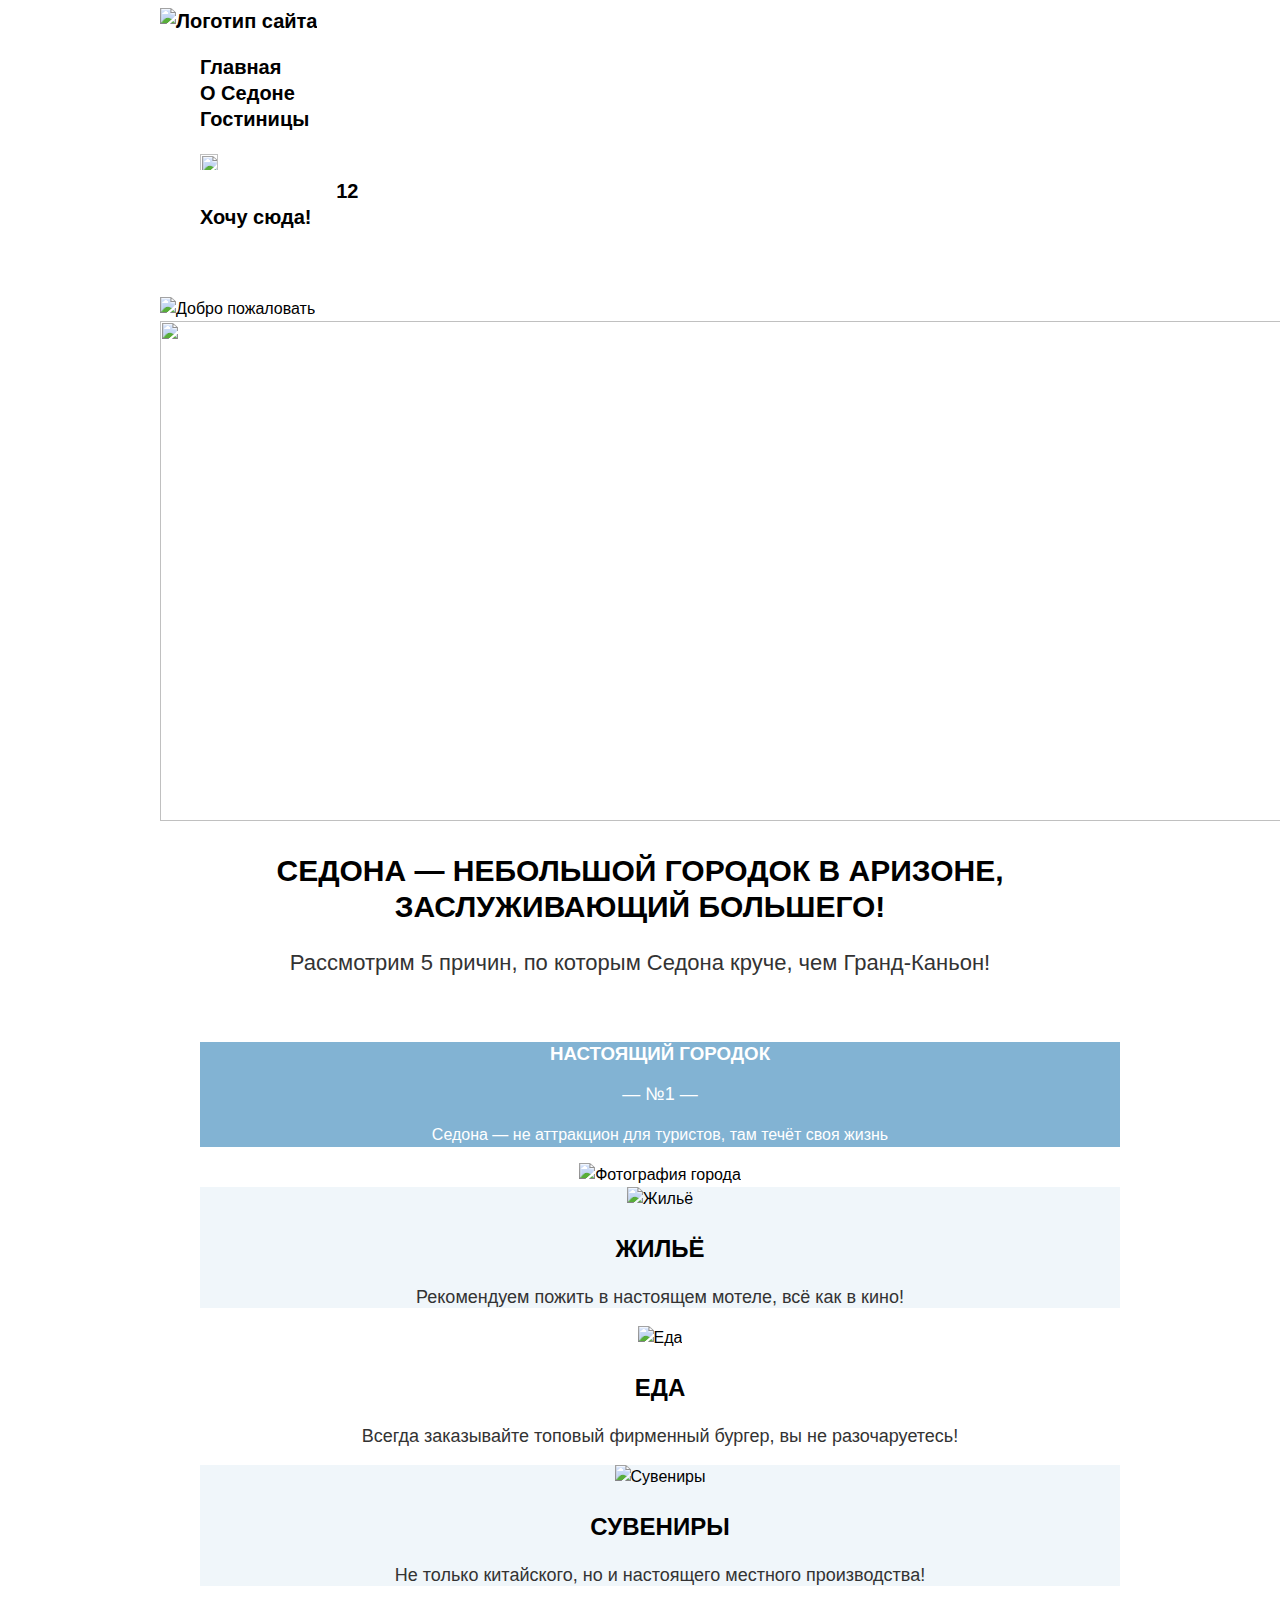
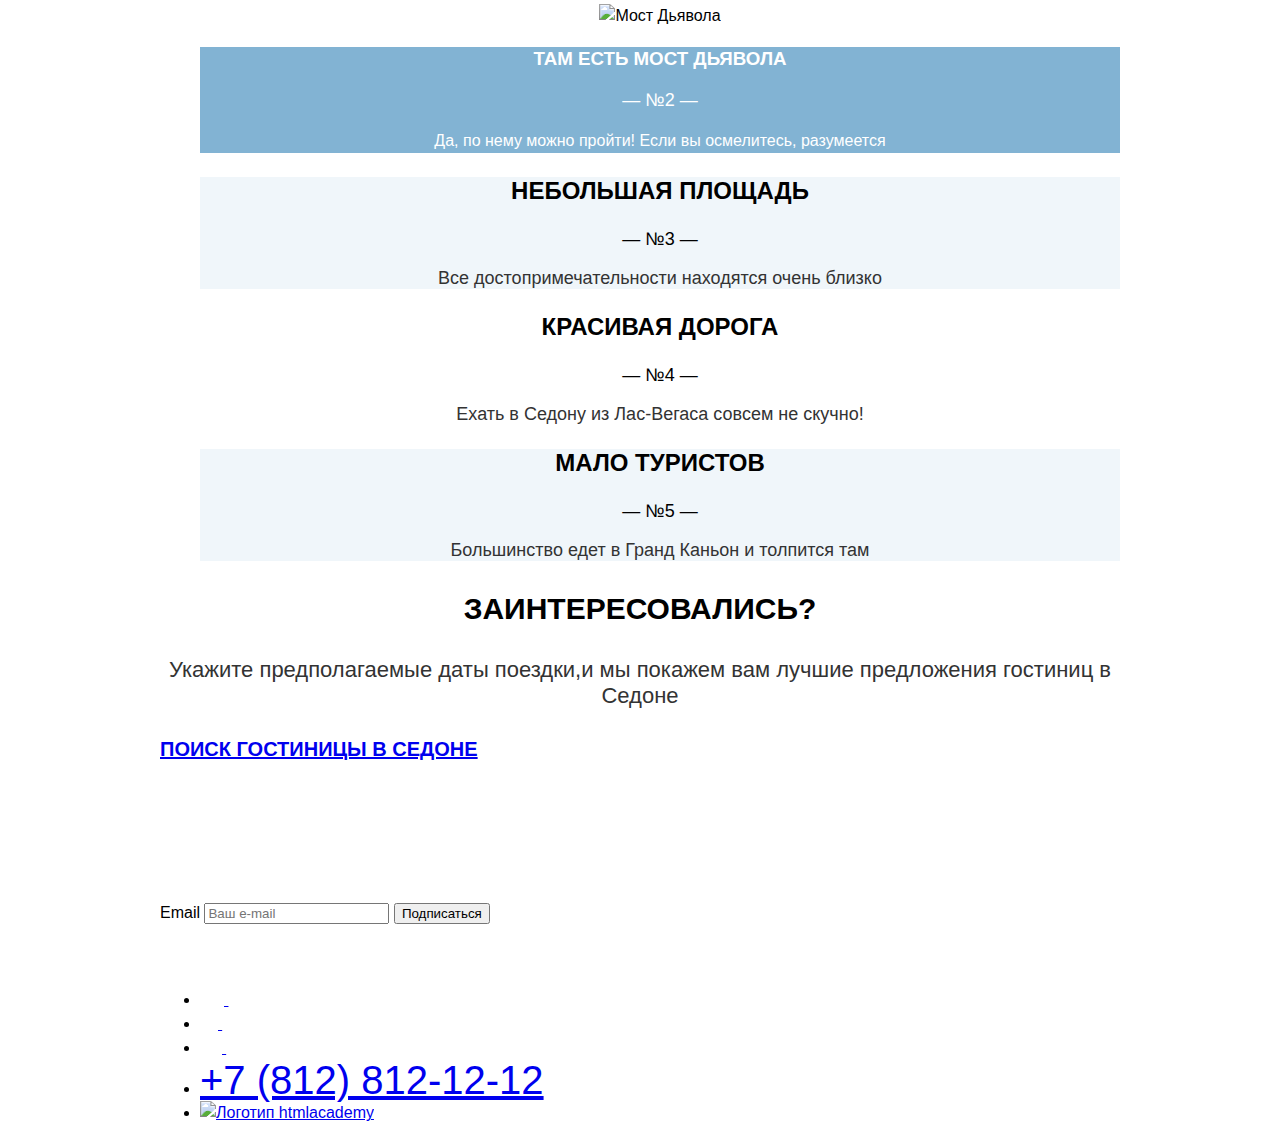
==== index.html @ 9f007ae6 "Добавляет фавикон, убирает стили у li" ====
<!DOCTYPE html>
<html lang="ru">

<head>
  <meta charset="utf-8">
  <title>Седона</title>
  <link rel="stylesheet" href="styles/style.css">
  <link rel="icon" href="/images/favicon.svg">
</head>

<body>
  <div class="container">
    <header class="page-header">
      <img class="main-logo" src="images/index/images-header/logo.svg" width="139" height="70" alt="Логотип сайта">
      <nav class="navigation">
        <ul class="navigation-list">
          <li class="navigation-items"><a class="navigation-link navigation-link-current" href="index.html">Главная</a>
          </li>
          <li class="navigation-items"><a class="navigation-link" href="about.html">О Седоне</a></li>
          <li class="navigation-items"><a class="navigation-link" href="catalog.html">Гостиницы</a></li>
        </ul>
        <ul class="navigation-list">
          <li class="navigation-items">
            <a class="navigation-link" href="#">
              <img src="images/index/images-header/search.svg" width="18" height="18">
              <span class="visually-hidden">Поиск</span>
            </a>
          </li>
          <li class="navigation-items">
            <a class="navigation-link" href="#">
              <img src="images/index/images-header/favorite.svg" width="18" height="17">
              <span class="visually-hidden">Избранное</span>
              <span class="navigation-likes">12</span>
            </a>
          </li>
          <li class="navigation-items">
            <a class="navigation-link link-style" href="#">Хочу сюда!</a>
          </li>
        </ul>
      </nav>
    </header>
    <main class="main-index">
      <div class="main-back">
        <h1 class="visually-hidden">WELCOME TO SEDONA</h1>
        <img src="images/index/images-title/tittle-welcome.svg" width="458" height="352" alt="Добро пожаловать">
        <img class="divider" src="images/index/images-main/divider.svg" width="1200" height="500">
      </div>
      <section class="advantages">
        <div class="description">
          <h2 class="description-title">Седона — небольшой городок в Аризоне, заслуживающий большего!</h2>
          <p class="five-causes">Рассмотрим 5 причин, по которым Седона круче, чем Гранд-Каньон!</p>
        </div>
        <h2 class="visually-hidden">Преимущества</h2>
        <ul class="advantages-main-list">
          <li class="advantages-item">
            <div class="advantages-group">
              <h3 class="advantages-title-white">Настоящий городок</h3>
              <p class="advantages-number">— №1 —</p>
              <p class="advantages-description-white">Седона — не аттракцион для туристов, там течёт своя жизнь</p>
            </div>
          </li>
          <li class="advantages-item">
            <img class="advantages-image" src="images/index/images-main/city.jpg" width="800" height="384"
              alt="Фотография города">
          </li>
          <li class="advantages-item advantages-bgcolor">
            <img class="advantages-icon" src="images/index/images-main/house.svg" width="75" height="72" alt="Жильё">
            <h3 class="advantages-title">Жильё</h3>
            <p class="advantages-description">Рекомендуем пожить в настоящем мотеле, всё как в кино!</p>
          </li>
          <li class="advantages-item">
            <img class="advantages-icon" src="images/index/images-main/food.svg" width="74" height="70" alt="Еда">
            <h3 class="advantages-title">Еда</h3>
            <p class="advantages-description">Всегда заказывайте топовый фирменный бургер, вы не разочаруетесь!</p>
          </li>
          <li class="advantages-item advantages-bgcolor">
            <img class="advantages-icon" src="images/index/images-main/souvenir.svg" width="64" height="76"
              alt="Сувениры">
            <h3 class="advantages-title">Сувениры</h3>
            <p class="advantages-description">Не только китайского, но и настоящего местного производства!</p>
          </li>
          <li class="advantages-item">
            <img class="advantages-image" src="images/index/images-main/bridge.jpg" width="800" height="384"
              alt="Мост Дьявола">
            <div class="advantages-group">
              <h3 class="advantages-title-white">Там есть мост Дьявола</h3>
              <p class="advantages-number">— №2 —</p>
              <p class="advantages-description-white">Да, по нему можно пройти! Если вы осмелитесь, разумеется</p>
            </div>
          </li>
          <li class="advantages-item advantages-bgcolor">
            <h3 class="advantages-title">Небольшая площадь</h3>
            <p class="advantages-number">— №3 —</p>
            <p class="advantages-description">Все достопримечательности находятся очень близко</p>
          </li>
          <li class="advantages-item">
            <h3 class="advantages-title">Красивая дорога</h3>
            <p class="advantages-number">— №4 —</p>
            <p class="advantages-description">Ехать в Седону из Лас-Вегаса совсем не скучно!</p>
          </li>
          <li class="advantages-item advantages-bgcolor">
            <h3 class="advantages-title">Мало туристов</h3>
            <p class="advantages-number">— №5 —</p>
            <p class="advantages-description">Большинство едет в Гранд Каньон и толпится там</p>
          </li>
        </ul>
      </section>
      <section class="interest">
        <h3 class="interest-title">Заинтересовались?</h3>
        <p class="interest-description">Укажите предполагаемые даты поездки,и мы покажем вам лучшие предложения гостиниц
          в Седоне</p>
        <a class="interest-link" href="catalog.html">Поиск гостиницы в Седоне</a>
      </section>
      <section class="subscribe-main">
        <h2 class="subscribe-title">Подпишитесь на рассылку</h2>
        <p class="subscribe-description">Только полезная информация и никакого спама, честное бойскаутское!</p>
        <form class="newslatter-form" action="https://echo.htmlacademy.ru/" method="post">
          <label for="newsletter-email">Email</label>
          <input class="field" type="email" placeholder="Ваш e-mail" name="newsletter-email" id="newsletter-email"
            required>
          <button class="button newsletter-button" type="submit">Подписаться</button>
        </form>
      </section>
    </main>
    <footer class="page-footer">
      <section class="footer-social">
        <h2 class="page-footer-title visually-hidden">Присоединяйтесь</h2>
        <ul class="footer-social-list">
          <li class="footer-social-item">
            <a class="button" href="https://vk.com/htmlacademy">
              <img src="images/footer/vkontakte.svg" width="24" height="14" alt="">
              <span class="visually-hidden">Vkontakte</span>
            </a>
          </li>
          <li class="footer-social-item">
            <a class="button" href="https://t.me/htmlacademy">
              <img src="images/footer/telegram.svg" width="18" height="15" alt="">
              <span class="visually-hidden">Telegram</span>
            </a>
          </li>
          <li class="footer-social-item">
            <a class="button" href="https://www.youtube.com/user/htmlacademyru">
              <img src="images/footer/youtube.svg" width="22" height="17" alt="">
              <span class="visually-hidden">YouTube</span>
            </a>
          </li>
          <li class="footer-social-item">
            <a class="button footer-phone" href="tel:78128121212">+7 (812) 812-12-12</a>
          </li>
          <li class="footer-social-item">
            <a href="https://htmlacademy.ru/"><img class="footer-logo" src="images/footer/htmlacademy.svg"
                alt="Логотип htmlacademy"></a>
          </li>
        </ul>
      </section>
    </footer>
  </div>
</body>

</html>
---- styles/style.css ----
@font-face {
    font-family: "PT Sans";
    src: url("../fonts/ptsans-400.woff2") format("woff2");
    font-weight: 400;
    font-style: normal;
    font-display: swap;
}

@font-face {
    font-family: "PT Sans";
    src: url("../fonts/ptsans-700.woff2") format("woff2");
    font-weight: 700;
    font-style: normal;
    font-display: swap;
}
body {
    font-family: "PT Sans", sans-serif;
    font-size: 16px;
    line-height: 24px;
    color: #000000;
    background-color: #ffffff;
}

.container {
    margin: 0 auto;
    width: 960px;
}

.visually-hidden {
    visibility: hidden
}

.navigation-items, .advantages-item{
    list-style-type: none;
}
.page-header {
    font-weight: 700;
    font-size: 20px;
    line-height: 26px;
    color: #000000;
    background-color: #ffffff;
}

.page-header a {
    color: #000000;
    background-color: #ffffff;
    text-decoration: none;
}

.main-back {
    background-image: url('../images/index/images-title/tittle-background.jpg');
    background-size: 100% auto;
    background-repeat: no-repeat;
}

.description {
    text-align: center;
}

.description-title {
    font-weight: 700;
    font-size: 30px;
    line-height: 36px;
    text-transform: uppercase;
}

.five-causes {
    font-size: 22px;
    line-height: 26px;
    color: #333333;
}

.advantages-main-list {
    text-align: center;
}

.advantages-group {
    color: #ffffff;
    background: #82B3D3;
}

.advantages-title-white {
    text-transform: uppercase;
}

.advantages-title {
    text-transform: uppercase;
    color: #000000;
    font-size: 24px;
    line-height: 28px;
}

.advantages-number {
    font-size: 18px;
    line-height: 21px;
}

.advantages-description {
    font-size: 18px;
    line-height: 21px;
    color: #333333;
}

.advantages-bgcolor {
    background: rgba(131, 179, 211, 0.12);
}

.interest-title {
    font-weight: 700;
    font-size: 30px;
    line-height: 36px;
    text-transform: uppercase;
    color: #000000;
    text-align: center;
}

.interest-description {
    font-size: 22px;
    line-height: 26px;
    text-align: center;
    color: #333333;
}

.interest-link {
    font-weight: 700;
    font-size: 20px;
    line-height: 36px;
    text-transform: uppercase;
    text-align: center;
}

.subscribe-main {
    background-image: url(../images/index/images-main/canyon-blur.jpg);
    background-size: 100% auto;
    background-repeat: no-repeat;
}

.subscribe-title {
    font-weight: 700;
    font-size: 30px;
    line-height: 36px;
    text-transform: uppercase;
    color:#ffffff
}

.subscribe-description {
    font-size: 22px;
    line-height: 26px;
    text-align: center;
    color: #ffffff;
}

.footer-phone {
    font-size: 40px;
    line-height: 40px;
    text-transform: uppercase;
    text-align: center;
}

/*Каталог*/

.inner-header-title {
    font-weight: 700;
    font-size: 60px;
    line-height: 78px;
    color: #333333; /*будет заменен на белый после добавления bg-img*/
}

.breadcrumbs-link {
    font-size: 16px;
    line-height: 21px;
    color: #333333; /*будет заменен на белый после добавления bg-img*/
}

.catalog-filter-title {
    font-weight: 700;
    font-size: 20px;
    line-height: 26px;
    text-transform: capitalize;
    color: #333333; /*будет заменен на белый после добавления bg-img*/
}

.catalog-filter-item {
    font-size: 18px;
    line-height: 21px;
    color: #333333; /*будет заменен на белый после добавления bg-img*/
}

.found-hotels-list, .found-resultat {
    font-weight: 700;
    text-transform: uppercase;
    font-size: 30px;
    line-height: 36px;
}

.resultat-sorting {
    font-size: 18px;
    line-height: 21px;
    color: #333333;
}

.hotel-card-link {
    color: #000000;
    text-decoration: none;
}

.hotel-card-title {
    font-weight: 700;
    font-size: 24px;
    line-height: 28px;
}

.hotel-card-description {
    font-size: 18px;
    line-height: 21px;
    color: #333333;
}

.hotel-card-price {
    font-size: 18px;
    line-height: 21px;
    color: #333333;
}

.hotel-card-button {
    font-weight: 700;
    font-size: 16px;
    line-height: 20px;
    text-transform: uppercase;
    color: #333333; /*будет заменен на белый после добавления bg-img для кнопки*/
    text-decoration: none;
}

.hotel-rating {
    font-size: 16px;
    line-height: 20px;
    text-transform: uppercase;
    color: #333333;
}

.pagination-link {
    font-weight: 700;
    font-size: 20px;
    line-height: 36px;
    color: #333333;
}

.hotel-on-page-title {
    font-size: 18px;
    line-height: 21px;
    color: #333333;
}

.hotel-on-page {
    font-size: 18px;
    line-height: 21px;
    color: #333333;
}
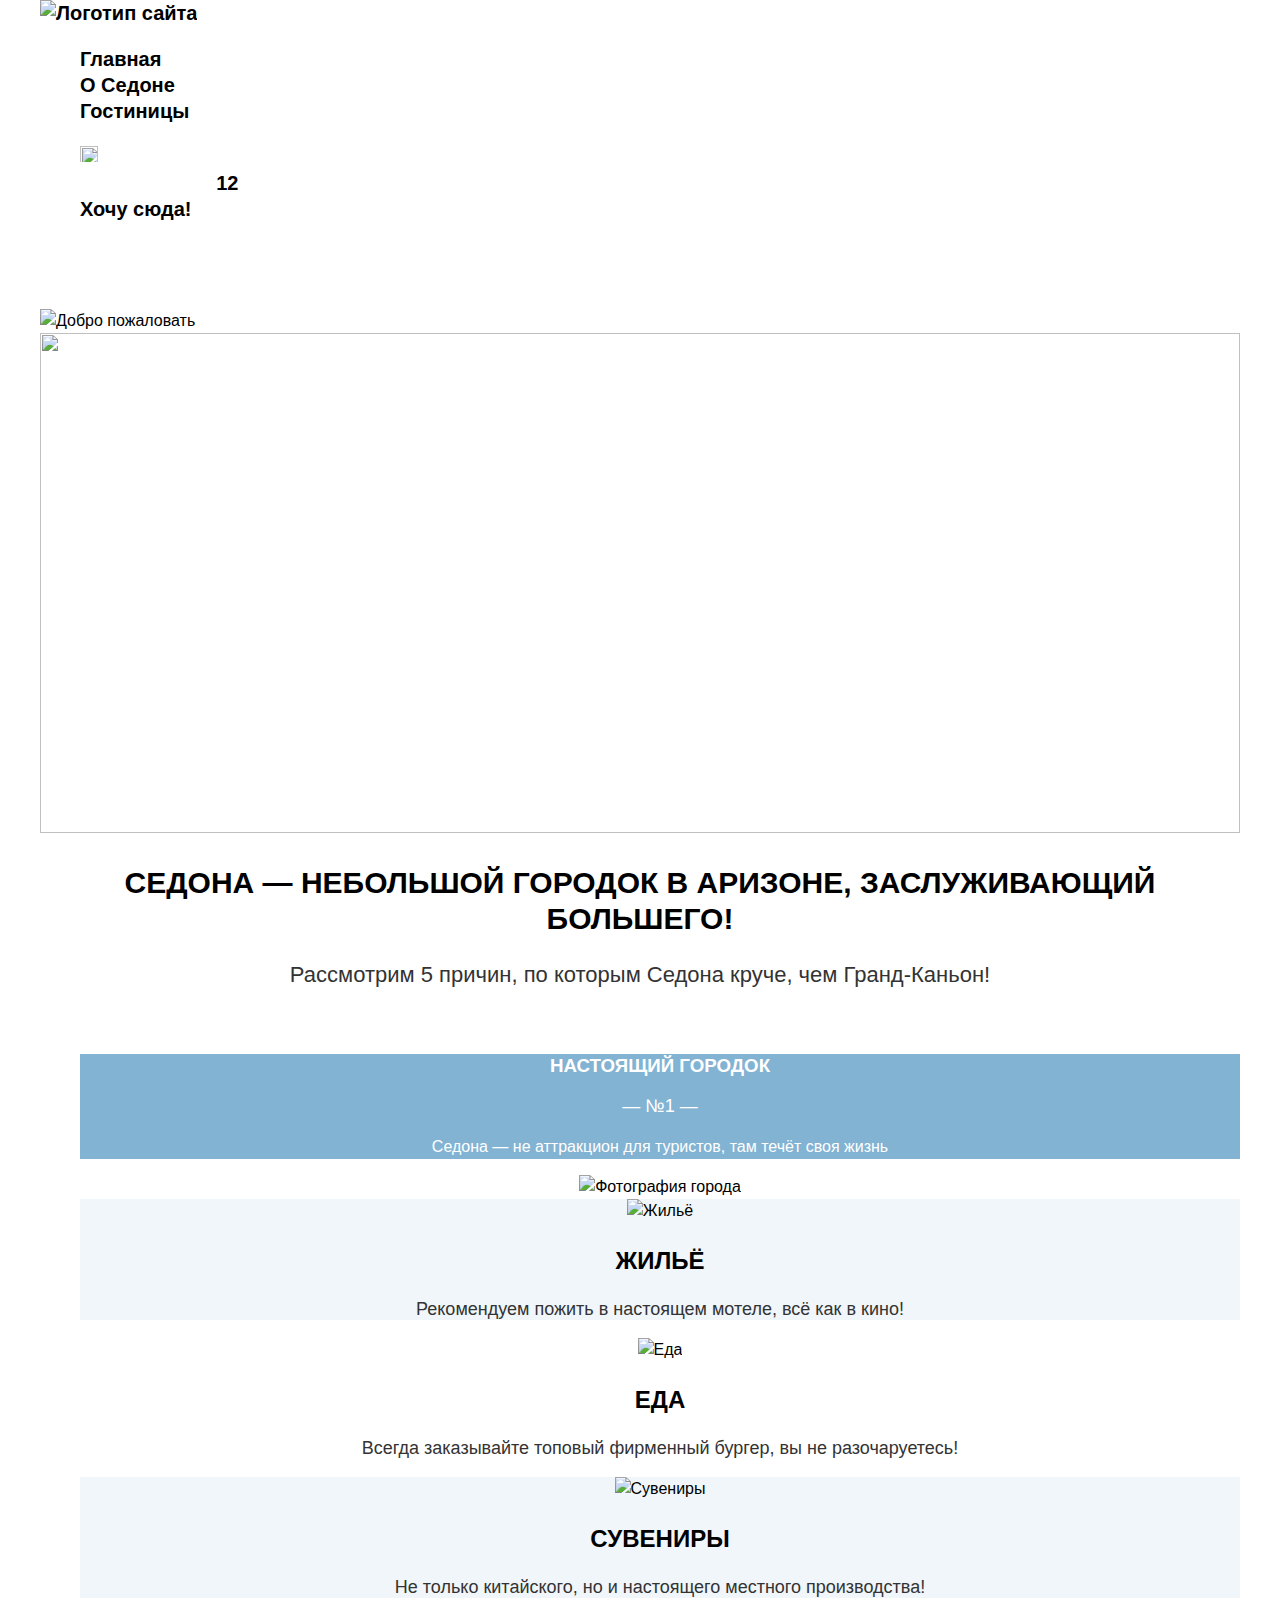
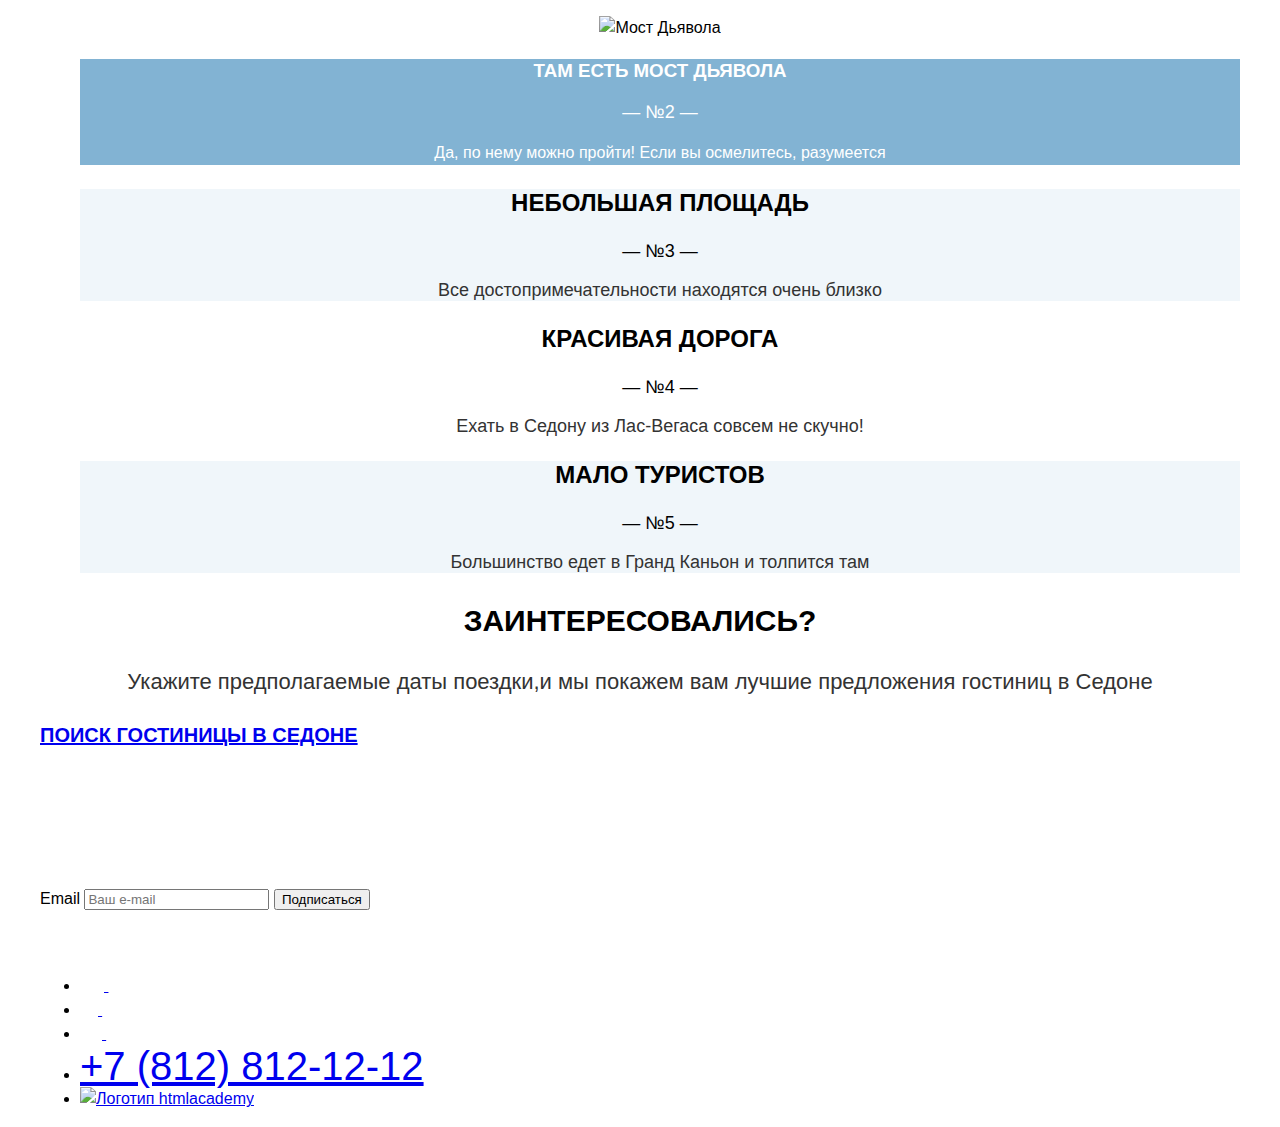
==== commit 78476092: "Добавляет display: flex для контейнера, добавляет json и минимальные флексы" ====
--- a/index.html
+++ b/index.html
@@ -39,7 +39,7 @@
         </ul>
       </nav>
     </header>
-    <main class="main-index">
+    <main class="main-index main-container">
       <div class="main-back">
         <h1 class="visually-hidden">WELCOME TO SEDONA</h1>
         <img src="images/index/images-title/tittle-welcome.svg" width="458" height="352" alt="Добро пожаловать">
@@ -157,4 +157,4 @@
   </div>
 </body>
 
-</html>+</html>
--- a/styles/style.css
+++ b/styles/style.css
@@ -1,258 +1,280 @@
 @font-face {
-    font-family: "PT Sans";
-    src: url("../fonts/ptsans-400.woff2") format("woff2");
-    font-weight: 400;
-    font-style: normal;
-    font-display: swap;
+  font-family: "PT Sans";
+  src: url("../fonts/ptsans-400.woff2") format("woff2");
+  font-weight: 400;
+  font-style: normal;
+  font-display: swap;
 }
 
 @font-face {
-    font-family: "PT Sans";
-    src: url("../fonts/ptsans-700.woff2") format("woff2");
-    font-weight: 700;
-    font-style: normal;
-    font-display: swap;
-}
+  font-family: "PT Sans";
+  src: url("../fonts/ptsans-700.woff2") format("woff2");
+  font-weight: 700;
+  font-style: normal;
+  font-display: swap;
+}
+
+html {
+  height: 100%;
+}
+
 body {
-    font-family: "PT Sans", sans-serif;
-    font-size: 16px;
-    line-height: 24px;
-    color: #000000;
-    background-color: #ffffff;
+  margin: 0;
+  min-height: 100%;
+  font-family: "PT Sans", sans-serif;
+  font-size: 16px;
+  line-height: 24px;
+  color: #000000;
+  background-color: #ffffff;
 }
 
 .container {
-    margin: 0 auto;
-    width: 960px;
+  margin: 0 auto;
+  width: 1200px;
+  display: flex;
+  flex-direction: column;
+  flex-grow: 1;
+}
+
+.main-container {
+  flex-grow: 1;
 }
 
 .visually-hidden {
-    visibility: hidden
-}
-
-.navigation-items, .advantages-item{
-    list-style-type: none;
-}
+  visibility: hidden
+}
+
+.navigation-items,
+.advantages-item {
+  list-style-type: none;
+}
+
 .page-header {
-    font-weight: 700;
-    font-size: 20px;
-    line-height: 26px;
-    color: #000000;
-    background-color: #ffffff;
+  font-weight: 700;
+  font-size: 20px;
+  line-height: 26px;
+  color: #000000;
+  background-color: #ffffff;
 }
 
 .page-header a {
-    color: #000000;
-    background-color: #ffffff;
-    text-decoration: none;
+  color: #000000;
+  background-color: #ffffff;
+  text-decoration: none;
 }
 
 .main-back {
-    background-image: url('../images/index/images-title/tittle-background.jpg');
-    background-size: 100% auto;
-    background-repeat: no-repeat;
+  background-image: url('../images/index/images-title/tittle-background.jpg');
+  background-size: 100% auto;
+  background-repeat: no-repeat;
 }
 
 .description {
-    text-align: center;
+  text-align: center;
 }
 
 .description-title {
-    font-weight: 700;
-    font-size: 30px;
-    line-height: 36px;
-    text-transform: uppercase;
+  font-weight: 700;
+  font-size: 30px;
+  line-height: 36px;
+  text-transform: uppercase;
 }
 
 .five-causes {
-    font-size: 22px;
-    line-height: 26px;
-    color: #333333;
+  font-size: 22px;
+  line-height: 26px;
+  color: #333333;
 }
 
 .advantages-main-list {
-    text-align: center;
+  text-align: center;
 }
 
 .advantages-group {
-    color: #ffffff;
-    background: #82B3D3;
+  color: #ffffff;
+  background: #82B3D3;
 }
 
 .advantages-title-white {
-    text-transform: uppercase;
+  text-transform: uppercase;
 }
 
 .advantages-title {
-    text-transform: uppercase;
-    color: #000000;
-    font-size: 24px;
-    line-height: 28px;
+  text-transform: uppercase;
+  color: #000000;
+  font-size: 24px;
+  line-height: 28px;
 }
 
 .advantages-number {
-    font-size: 18px;
-    line-height: 21px;
+  font-size: 18px;
+  line-height: 21px;
 }
 
 .advantages-description {
-    font-size: 18px;
-    line-height: 21px;
-    color: #333333;
+  font-size: 18px;
+  line-height: 21px;
+  color: #333333;
 }
 
 .advantages-bgcolor {
-    background: rgba(131, 179, 211, 0.12);
+  background: rgba(131, 179, 211, 0.12);
 }
 
 .interest-title {
-    font-weight: 700;
-    font-size: 30px;
-    line-height: 36px;
-    text-transform: uppercase;
-    color: #000000;
-    text-align: center;
+  font-weight: 700;
+  font-size: 30px;
+  line-height: 36px;
+  text-transform: uppercase;
+  color: #000000;
+  text-align: center;
 }
 
 .interest-description {
-    font-size: 22px;
-    line-height: 26px;
-    text-align: center;
-    color: #333333;
+  font-size: 22px;
+  line-height: 26px;
+  text-align: center;
+  color: #333333;
 }
 
 .interest-link {
-    font-weight: 700;
-    font-size: 20px;
-    line-height: 36px;
-    text-transform: uppercase;
-    text-align: center;
+  font-weight: 700;
+  font-size: 20px;
+  line-height: 36px;
+  text-transform: uppercase;
+  text-align: center;
 }
 
 .subscribe-main {
-    background-image: url(../images/index/images-main/canyon-blur.jpg);
-    background-size: 100% auto;
-    background-repeat: no-repeat;
+  background-image: url(../images/index/images-main/canyon-blur.jpg);
+  background-size: 100% auto;
+  background-repeat: no-repeat;
 }
 
 .subscribe-title {
-    font-weight: 700;
-    font-size: 30px;
-    line-height: 36px;
-    text-transform: uppercase;
-    color:#ffffff
+  font-weight: 700;
+  font-size: 30px;
+  line-height: 36px;
+  text-transform: uppercase;
+  color: #ffffff
 }
 
 .subscribe-description {
-    font-size: 22px;
-    line-height: 26px;
-    text-align: center;
-    color: #ffffff;
+  font-size: 22px;
+  line-height: 26px;
+  text-align: center;
+  color: #ffffff;
 }
 
 .footer-phone {
-    font-size: 40px;
-    line-height: 40px;
-    text-transform: uppercase;
-    text-align: center;
+  font-size: 40px;
+  line-height: 40px;
+  text-transform: uppercase;
+  text-align: center;
 }
 
 /*Каталог*/
 
 .inner-header-title {
-    font-weight: 700;
-    font-size: 60px;
-    line-height: 78px;
-    color: #333333; /*будет заменен на белый после добавления bg-img*/
+  font-weight: 700;
+  font-size: 60px;
+  line-height: 78px;
+  color: #333333;
+  /*будет заменен на белый после добавления bg-img*/
 }
 
 .breadcrumbs-link {
-    font-size: 16px;
-    line-height: 21px;
-    color: #333333; /*будет заменен на белый после добавления bg-img*/
+  font-size: 16px;
+  line-height: 21px;
+  color: #333333;
+  /*будет заменен на белый после добавления bg-img*/
 }
 
 .catalog-filter-title {
-    font-weight: 700;
-    font-size: 20px;
-    line-height: 26px;
-    text-transform: capitalize;
-    color: #333333; /*будет заменен на белый после добавления bg-img*/
+  font-weight: 700;
+  font-size: 20px;
+  line-height: 26px;
+  text-transform: capitalize;
+  color: #333333;
+  /*будет заменен на белый после добавления bg-img*/
 }
 
 .catalog-filter-item {
-    font-size: 18px;
-    line-height: 21px;
-    color: #333333; /*будет заменен на белый после добавления bg-img*/
-}
-
-.found-hotels-list, .found-resultat {
-    font-weight: 700;
-    text-transform: uppercase;
-    font-size: 30px;
-    line-height: 36px;
+  font-size: 18px;
+  line-height: 21px;
+  color: #333333;
+  /*будет заменен на белый после добавления bg-img*/
+}
+
+.found-hotels-list,
+.found-resultat {
+  font-weight: 700;
+  text-transform: uppercase;
+  font-size: 30px;
+  line-height: 36px;
 }
 
 .resultat-sorting {
-    font-size: 18px;
-    line-height: 21px;
-    color: #333333;
+  font-size: 18px;
+  line-height: 21px;
+  color: #333333;
 }
 
 .hotel-card-link {
-    color: #000000;
-    text-decoration: none;
+  color: #000000;
+  text-decoration: none;
 }
 
 .hotel-card-title {
-    font-weight: 700;
-    font-size: 24px;
-    line-height: 28px;
+  font-weight: 700;
+  font-size: 24px;
+  line-height: 28px;
 }
 
 .hotel-card-description {
-    font-size: 18px;
-    line-height: 21px;
-    color: #333333;
+  font-size: 18px;
+  line-height: 21px;
+  color: #333333;
 }
 
 .hotel-card-price {
-    font-size: 18px;
-    line-height: 21px;
-    color: #333333;
+  font-size: 18px;
+  line-height: 21px;
+  color: #333333;
 }
 
 .hotel-card-button {
-    font-weight: 700;
-    font-size: 16px;
-    line-height: 20px;
-    text-transform: uppercase;
-    color: #333333; /*будет заменен на белый после добавления bg-img для кнопки*/
-    text-decoration: none;
+  font-weight: 700;
+  font-size: 16px;
+  line-height: 20px;
+  text-transform: uppercase;
+  color: #333333;
+  /*будет заменен на белый после добавления bg-img для кнопки*/
+  text-decoration: none;
 }
 
 .hotel-rating {
-    font-size: 16px;
-    line-height: 20px;
-    text-transform: uppercase;
-    color: #333333;
+  font-size: 16px;
+  line-height: 20px;
+  text-transform: uppercase;
+  color: #333333;
 }
 
 .pagination-link {
-    font-weight: 700;
-    font-size: 20px;
-    line-height: 36px;
-    color: #333333;
+  font-weight: 700;
+  font-size: 20px;
+  line-height: 36px;
+  color: #333333;
 }
 
 .hotel-on-page-title {
-    font-size: 18px;
-    line-height: 21px;
-    color: #333333;
+  font-size: 18px;
+  line-height: 21px;
+  color: #333333;
 }
 
 .hotel-on-page {
-    font-size: 18px;
-    line-height: 21px;
-    color: #333333;
-}+  font-size: 18px;
+  line-height: 21px;
+  color: #333333;
+}
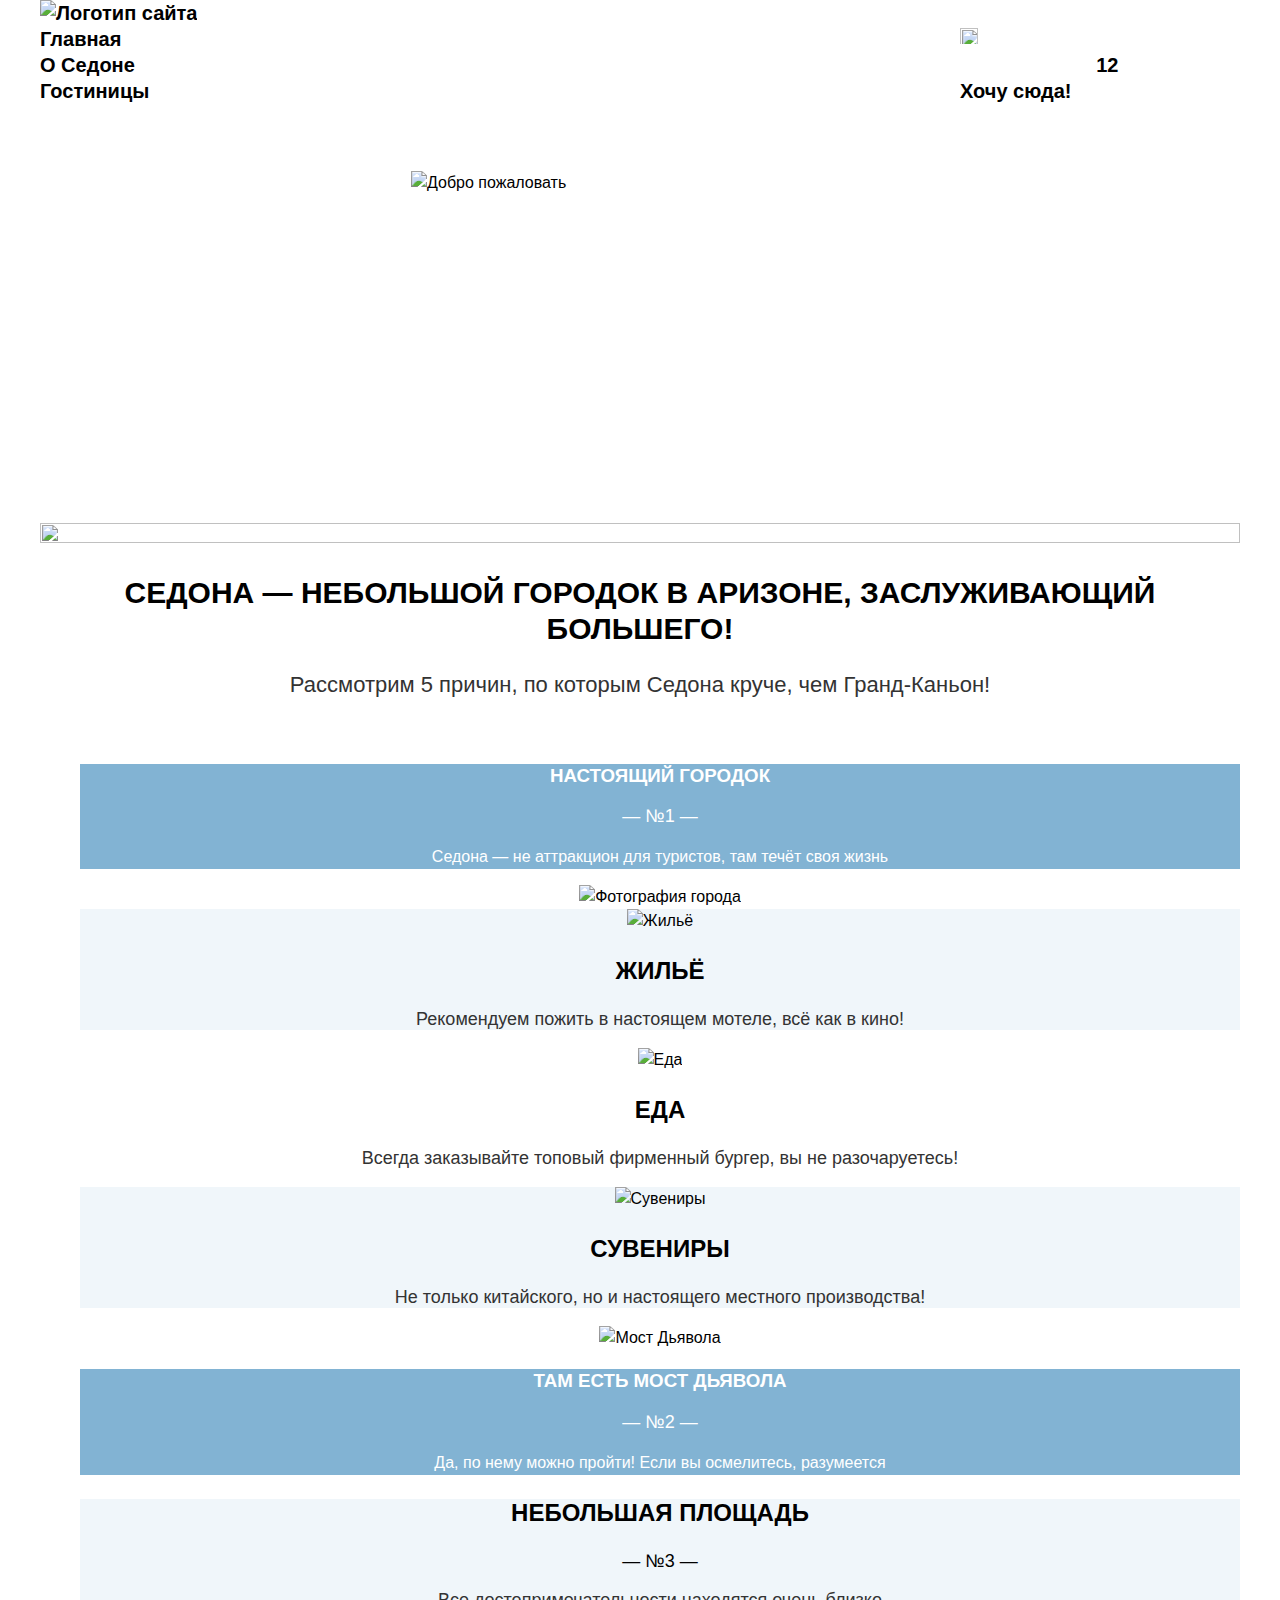
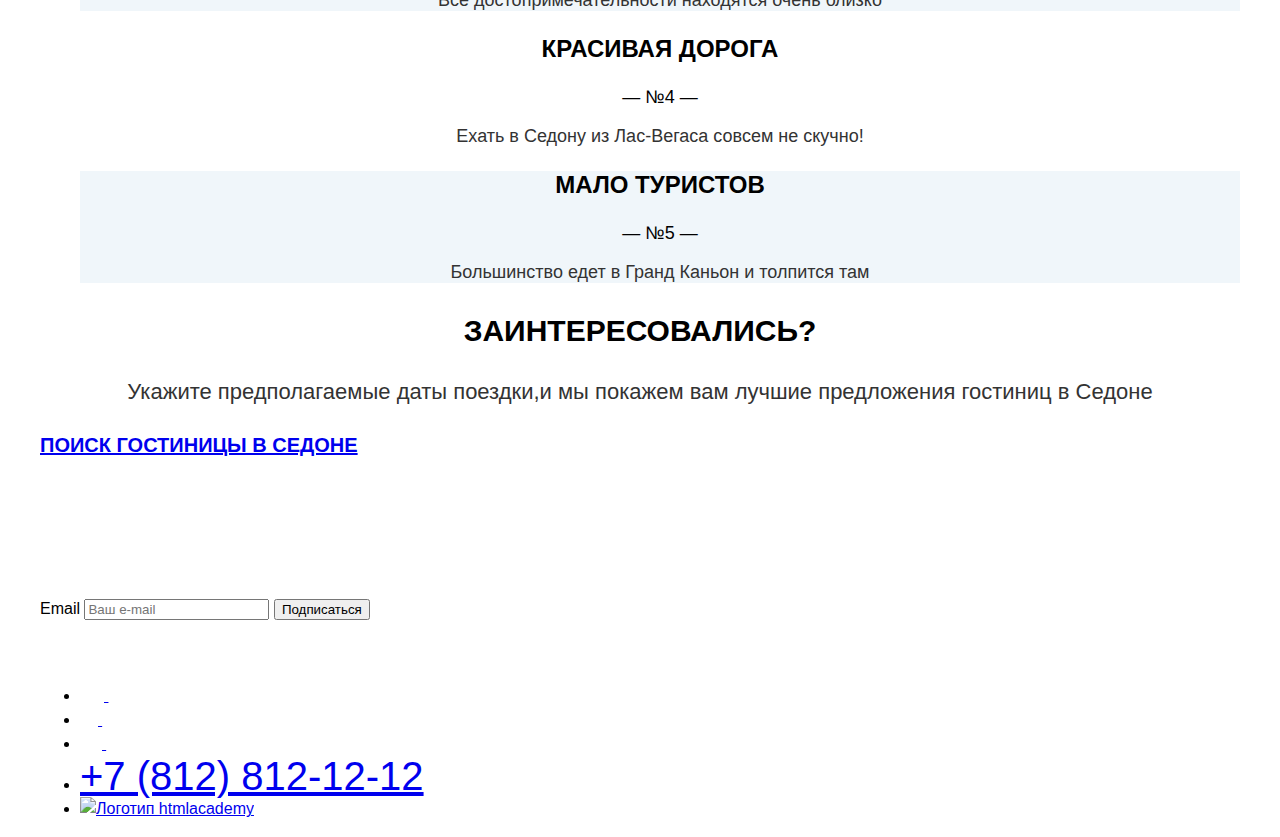
==== commit 205a249d: "Добавляем флексы и центрируем logo, diviver" ====
--- a/index.html
+++ b/index.html
@@ -1,160 +1,170 @@
 <!DOCTYPE html>
 <html lang="ru">
 
-<head>
-  <meta charset="utf-8">
-  <title>Седона</title>
-  <link rel="stylesheet" href="styles/style.css">
-  <link rel="icon" href="/images/favicon.svg">
-</head>
+  <head>
+    <meta charset="utf-8">
+    <title>Седона</title>
+    <link rel="stylesheet" href="styles/style.css">
+    <link rel="icon" href="/images/favicon.svg">
+  </head>
 
-<body>
-  <div class="container">
-    <header class="page-header">
-      <img class="main-logo" src="images/index/images-header/logo.svg" width="139" height="70" alt="Логотип сайта">
-      <nav class="navigation">
-        <ul class="navigation-list">
-          <li class="navigation-items"><a class="navigation-link navigation-link-current" href="index.html">Главная</a>
-          </li>
-          <li class="navigation-items"><a class="navigation-link" href="about.html">О Седоне</a></li>
-          <li class="navigation-items"><a class="navigation-link" href="catalog.html">Гостиницы</a></li>
-        </ul>
-        <ul class="navigation-list">
-          <li class="navigation-items">
-            <a class="navigation-link" href="#">
-              <img src="images/index/images-header/search.svg" width="18" height="18">
-              <span class="visually-hidden">Поиск</span>
+  <body>
+    <div class="container">
+      <header class="page-header">
+          <div class="page-header-top">
+            <a href="#" aria-label="Седона">
+              <img class="main-logo" src="images/index/images-header/logo.svg" width="139" height="70"
+                alt="Логотип сайта">
             </a>
-          </li>
-          <li class="navigation-items">
-            <a class="navigation-link" href="#">
-              <img src="images/index/images-header/favorite.svg" width="18" height="17">
-              <span class="visually-hidden">Избранное</span>
-              <span class="navigation-likes">12</span>
-            </a>
-          </li>
-          <li class="navigation-items">
-            <a class="navigation-link link-style" href="#">Хочу сюда!</a>
-          </li>
-        </ul>
-      </nav>
-    </header>
-    <main class="main-index main-container">
-      <div class="main-back">
-        <h1 class="visually-hidden">WELCOME TO SEDONA</h1>
-        <img src="images/index/images-title/tittle-welcome.svg" width="458" height="352" alt="Добро пожаловать">
-        <img class="divider" src="images/index/images-main/divider.svg" width="1200" height="500">
-      </div>
-      <section class="advantages">
-        <div class="description">
-          <h2 class="description-title">Седона — небольшой городок в Аризоне, заслуживающий большего!</h2>
-          <p class="five-causes">Рассмотрим 5 причин, по которым Седона круче, чем Гранд-Каньон!</p>
+            <nav class="navigation">
+              <ul class="navigation-list">
+                <li class="navigation-items"><a class="navigation-link navigation-link-current"
+                    href="index.html">Главная</a>
+                </li>
+                <li class="navigation-items"><a class="navigation-link" href="about.html">О Седоне</a></li>
+                <li class="navigation-items"><a class="navigation-link" href="catalog.html">Гостиницы</a></li>
+              </ul>
+              <ul class="navigation-list navigation-user">
+                <li class="navigation-items">
+                  <a class="navigation-link" href="#">
+                    <img src="images/index/images-header/search.svg" width="18" height="18">
+                    <span class="visually-hidden">Поиск</span>
+                  </a>
+                </li>
+                <li class="navigation-items">
+                  <a class="navigation-link" href="#">
+                    <img src="images/index/images-header/favorite.svg" width="18" height="17">
+                    <span class="visually-hidden">Избранное</span>
+                    <span class="navigation-likes">12</span>
+                  </a>
+                </li>
+                <li class="navigation-items">
+                  <a class="navigation-link link-style" href="#">Хочу сюда!</a>
+                </li>
+              </ul>
+            </nav>
+          </div>
+      </header>
+      <main class="main-index main-container">
+        <div>
+          <div class="main-back">
+            <h1 class="visually-hidden">WELCOME TO SEDONA</h1>
+            <img class="logo" src="images/index/images-title/tittle-welcome.svg" width="458" height="352" alt="Добро пожаловать">
+            <img class="divider" src="images/index/images-main/divider.svg" width="100%" height="50%">
+          </div>
+          <section class="advantages">
+            <div class="description">
+              <h2 class="description-title">Седона — небольшой городок в Аризоне, заслуживающий большего!</h2>
+              <p class="five-causes">Рассмотрим 5 причин, по которым Седона круче, чем Гранд-Каньон!</p>
+            </div>
+            <h2 class="visually-hidden">Преимущества</h2>
+            <ul class="advantages-main-list">
+              <li class="advantages-item">
+                <div class="advantages-group">
+                  <h3 class="advantages-title-white">Настоящий городок</h3>
+                  <p class="advantages-number">— №1 —</p>
+                  <p class="advantages-description-white">Седона — не аттракцион для туристов, там течёт своя жизнь</p>
+                </div>
+              </li>
+              <li class="advantages-item">
+                <img class="advantages-image" src="images/index/images-main/city.jpg" width="800" height="384"
+                  alt="Фотография города">
+              </li>
+              <li class="advantages-item advantages-bgcolor">
+                <img class="advantages-icon" src="images/index/images-main/house.svg" width="75" height="72"
+                  alt="Жильё">
+                <h3 class="advantages-title">Жильё</h3>
+                <p class="advantages-description">Рекомендуем пожить в настоящем мотеле, всё как в кино!</p>
+              </li>
+              <li class="advantages-item">
+                <img class="advantages-icon" src="images/index/images-main/food.svg" width="74" height="70" alt="Еда">
+                <h3 class="advantages-title">Еда</h3>
+                <p class="advantages-description">Всегда заказывайте топовый фирменный бургер, вы не разочаруетесь!</p>
+              </li>
+              <li class="advantages-item advantages-bgcolor">
+                <img class="advantages-icon" src="images/index/images-main/souvenir.svg" width="64" height="76"
+                  alt="Сувениры">
+                <h3 class="advantages-title">Сувениры</h3>
+                <p class="advantages-description">Не только китайского, но и настоящего местного производства!</p>
+              </li>
+              <li class="advantages-item">
+                <img class="advantages-image" src="images/index/images-main/bridge.jpg" width="800" height="384"
+                  alt="Мост Дьявола">
+                <div class="advantages-group">
+                  <h3 class="advantages-title-white">Там есть мост Дьявола</h3>
+                  <p class="advantages-number">— №2 —</p>
+                  <p class="advantages-description-white">Да, по нему можно пройти! Если вы осмелитесь, разумеется</p>
+                </div>
+              </li>
+              <li class="advantages-item advantages-bgcolor">
+                <h3 class="advantages-title">Небольшая площадь</h3>
+                <p class="advantages-number">— №3 —</p>
+                <p class="advantages-description">Все достопримечательности находятся очень близко</p>
+              </li>
+              <li class="advantages-item">
+                <h3 class="advantages-title">Красивая дорога</h3>
+                <p class="advantages-number">— №4 —</p>
+                <p class="advantages-description">Ехать в Седону из Лас-Вегаса совсем не скучно!</p>
+              </li>
+              <li class="advantages-item advantages-bgcolor">
+                <h3 class="advantages-title">Мало туристов</h3>
+                <p class="advantages-number">— №5 —</p>
+                <p class="advantages-description">Большинство едет в Гранд Каньон и толпится там</p>
+              </li>
+            </ul>
+          </section>
+          <section class="interest">
+            <h3 class="interest-title">Заинтересовались?</h3>
+            <p class="interest-description">Укажите предполагаемые даты поездки,и мы покажем вам лучшие предложения
+              гостиниц
+              в Седоне</p>
+            <a class="interest-link" href="catalog.html">Поиск гостиницы в Седоне</a>
+          </section>
+          <section class="subscribe-main">
+            <h2 class="subscribe-title">Подпишитесь на рассылку</h2>
+            <p class="subscribe-description">Только полезная информация и никакого спама, честное бойскаутское!</p>
+            <form class="newslatter-form" action="https://echo.htmlacademy.ru/" method="post">
+              <label for="newsletter-email">Email</label>
+              <input class="field" type="email" placeholder="Ваш e-mail" name="newsletter-email" id="newsletter-email"
+                required>
+              <button class="button newsletter-button" type="submit">Подписаться</button>
+            </form>
+          </section>
         </div>
-        <h2 class="visually-hidden">Преимущества</h2>
-        <ul class="advantages-main-list">
-          <li class="advantages-item">
-            <div class="advantages-group">
-              <h3 class="advantages-title-white">Настоящий городок</h3>
-              <p class="advantages-number">— №1 —</p>
-              <p class="advantages-description-white">Седона — не аттракцион для туристов, там течёт своя жизнь</p>
-            </div>
-          </li>
-          <li class="advantages-item">
-            <img class="advantages-image" src="images/index/images-main/city.jpg" width="800" height="384"
-              alt="Фотография города">
-          </li>
-          <li class="advantages-item advantages-bgcolor">
-            <img class="advantages-icon" src="images/index/images-main/house.svg" width="75" height="72" alt="Жильё">
-            <h3 class="advantages-title">Жильё</h3>
-            <p class="advantages-description">Рекомендуем пожить в настоящем мотеле, всё как в кино!</p>
-          </li>
-          <li class="advantages-item">
-            <img class="advantages-icon" src="images/index/images-main/food.svg" width="74" height="70" alt="Еда">
-            <h3 class="advantages-title">Еда</h3>
-            <p class="advantages-description">Всегда заказывайте топовый фирменный бургер, вы не разочаруетесь!</p>
-          </li>
-          <li class="advantages-item advantages-bgcolor">
-            <img class="advantages-icon" src="images/index/images-main/souvenir.svg" width="64" height="76"
-              alt="Сувениры">
-            <h3 class="advantages-title">Сувениры</h3>
-            <p class="advantages-description">Не только китайского, но и настоящего местного производства!</p>
-          </li>
-          <li class="advantages-item">
-            <img class="advantages-image" src="images/index/images-main/bridge.jpg" width="800" height="384"
-              alt="Мост Дьявола">
-            <div class="advantages-group">
-              <h3 class="advantages-title-white">Там есть мост Дьявола</h3>
-              <p class="advantages-number">— №2 —</p>
-              <p class="advantages-description-white">Да, по нему можно пройти! Если вы осмелитесь, разумеется</p>
-            </div>
-          </li>
-          <li class="advantages-item advantages-bgcolor">
-            <h3 class="advantages-title">Небольшая площадь</h3>
-            <p class="advantages-number">— №3 —</p>
-            <p class="advantages-description">Все достопримечательности находятся очень близко</p>
-          </li>
-          <li class="advantages-item">
-            <h3 class="advantages-title">Красивая дорога</h3>
-            <p class="advantages-number">— №4 —</p>
-            <p class="advantages-description">Ехать в Седону из Лас-Вегаса совсем не скучно!</p>
-          </li>
-          <li class="advantages-item advantages-bgcolor">
-            <h3 class="advantages-title">Мало туристов</h3>
-            <p class="advantages-number">— №5 —</p>
-            <p class="advantages-description">Большинство едет в Гранд Каньон и толпится там</p>
-          </li>
-        </ul>
-      </section>
-      <section class="interest">
-        <h3 class="interest-title">Заинтересовались?</h3>
-        <p class="interest-description">Укажите предполагаемые даты поездки,и мы покажем вам лучшие предложения гостиниц
-          в Седоне</p>
-        <a class="interest-link" href="catalog.html">Поиск гостиницы в Седоне</a>
-      </section>
-      <section class="subscribe-main">
-        <h2 class="subscribe-title">Подпишитесь на рассылку</h2>
-        <p class="subscribe-description">Только полезная информация и никакого спама, честное бойскаутское!</p>
-        <form class="newslatter-form" action="https://echo.htmlacademy.ru/" method="post">
-          <label for="newsletter-email">Email</label>
-          <input class="field" type="email" placeholder="Ваш e-mail" name="newsletter-email" id="newsletter-email"
-            required>
-          <button class="button newsletter-button" type="submit">Подписаться</button>
-        </form>
-      </section>
-    </main>
-    <footer class="page-footer">
-      <section class="footer-social">
-        <h2 class="page-footer-title visually-hidden">Присоединяйтесь</h2>
-        <ul class="footer-social-list">
-          <li class="footer-social-item">
-            <a class="button" href="https://vk.com/htmlacademy">
-              <img src="images/footer/vkontakte.svg" width="24" height="14" alt="">
-              <span class="visually-hidden">Vkontakte</span>
-            </a>
-          </li>
-          <li class="footer-social-item">
-            <a class="button" href="https://t.me/htmlacademy">
-              <img src="images/footer/telegram.svg" width="18" height="15" alt="">
-              <span class="visually-hidden">Telegram</span>
-            </a>
-          </li>
-          <li class="footer-social-item">
-            <a class="button" href="https://www.youtube.com/user/htmlacademyru">
-              <img src="images/footer/youtube.svg" width="22" height="17" alt="">
-              <span class="visually-hidden">YouTube</span>
-            </a>
-          </li>
-          <li class="footer-social-item">
-            <a class="button footer-phone" href="tel:78128121212">+7 (812) 812-12-12</a>
-          </li>
-          <li class="footer-social-item">
-            <a href="https://htmlacademy.ru/"><img class="footer-logo" src="images/footer/htmlacademy.svg"
-                alt="Логотип htmlacademy"></a>
-          </li>
-        </ul>
-      </section>
-    </footer>
-  </div>
-</body>
+      </main>
+      <footer class="page-footer">
+        <section class="footer-social">
+          <h2 class="page-footer-title visually-hidden">Присоединяйтесь</h2>
+          <ul class="footer-social-list">
+            <li class="footer-social-item">
+              <a class="button" href="https://vk.com/htmlacademy">
+                <img src="images/footer/vkontakte.svg" width="24" height="14" alt="">
+                <span class="visually-hidden">Vkontakte</span>
+              </a>
+            </li>
+            <li class="footer-social-item">
+              <a class="button" href="https://t.me/htmlacademy">
+                <img src="images/footer/telegram.svg" width="18" height="15" alt="">
+                <span class="visually-hidden">Telegram</span>
+              </a>
+            </li>
+            <li class="footer-social-item">
+              <a class="button" href="https://www.youtube.com/user/htmlacademyru">
+                <img src="images/footer/youtube.svg" width="22" height="17" alt="">
+                <span class="visually-hidden">YouTube</span>
+              </a>
+            </li>
+            <li class="footer-social-item">
+              <a class="button footer-phone" href="tel:78128121212">+7 (812) 812-12-12</a>
+            </li>
+            <li class="footer-social-item">
+              <a href="https://htmlacademy.ru/"><img class="footer-logo" src="images/footer/htmlacademy.svg"
+                  alt="Логотип htmlacademy"></a>
+            </li>
+          </ul>
+        </section>
+      </footer>
+    </div>
+  </body>
 
 </html>
--- a/styles/style.css
+++ b/styles/style.css
@@ -57,6 +57,33 @@
   background-color: #ffffff;
 }
 
+.navigation {
+  display: flex;
+  width: 1200xp;
+  margin: 0 auto;
+}
+
+.navigation-list {
+  width: 483px;
+  margin: 0;
+  padding: 0;
+}
+
+.navigation-user {
+  width: 280px;
+  margin-left: auto;
+}
+
+.logo {
+  margin: 0 auto;
+  display: block;
+}
+
+.divider {
+  margin: 0 auto;
+  display: block;
+}
+
 .page-header a {
   color: #000000;
   background-color: #ffffff;
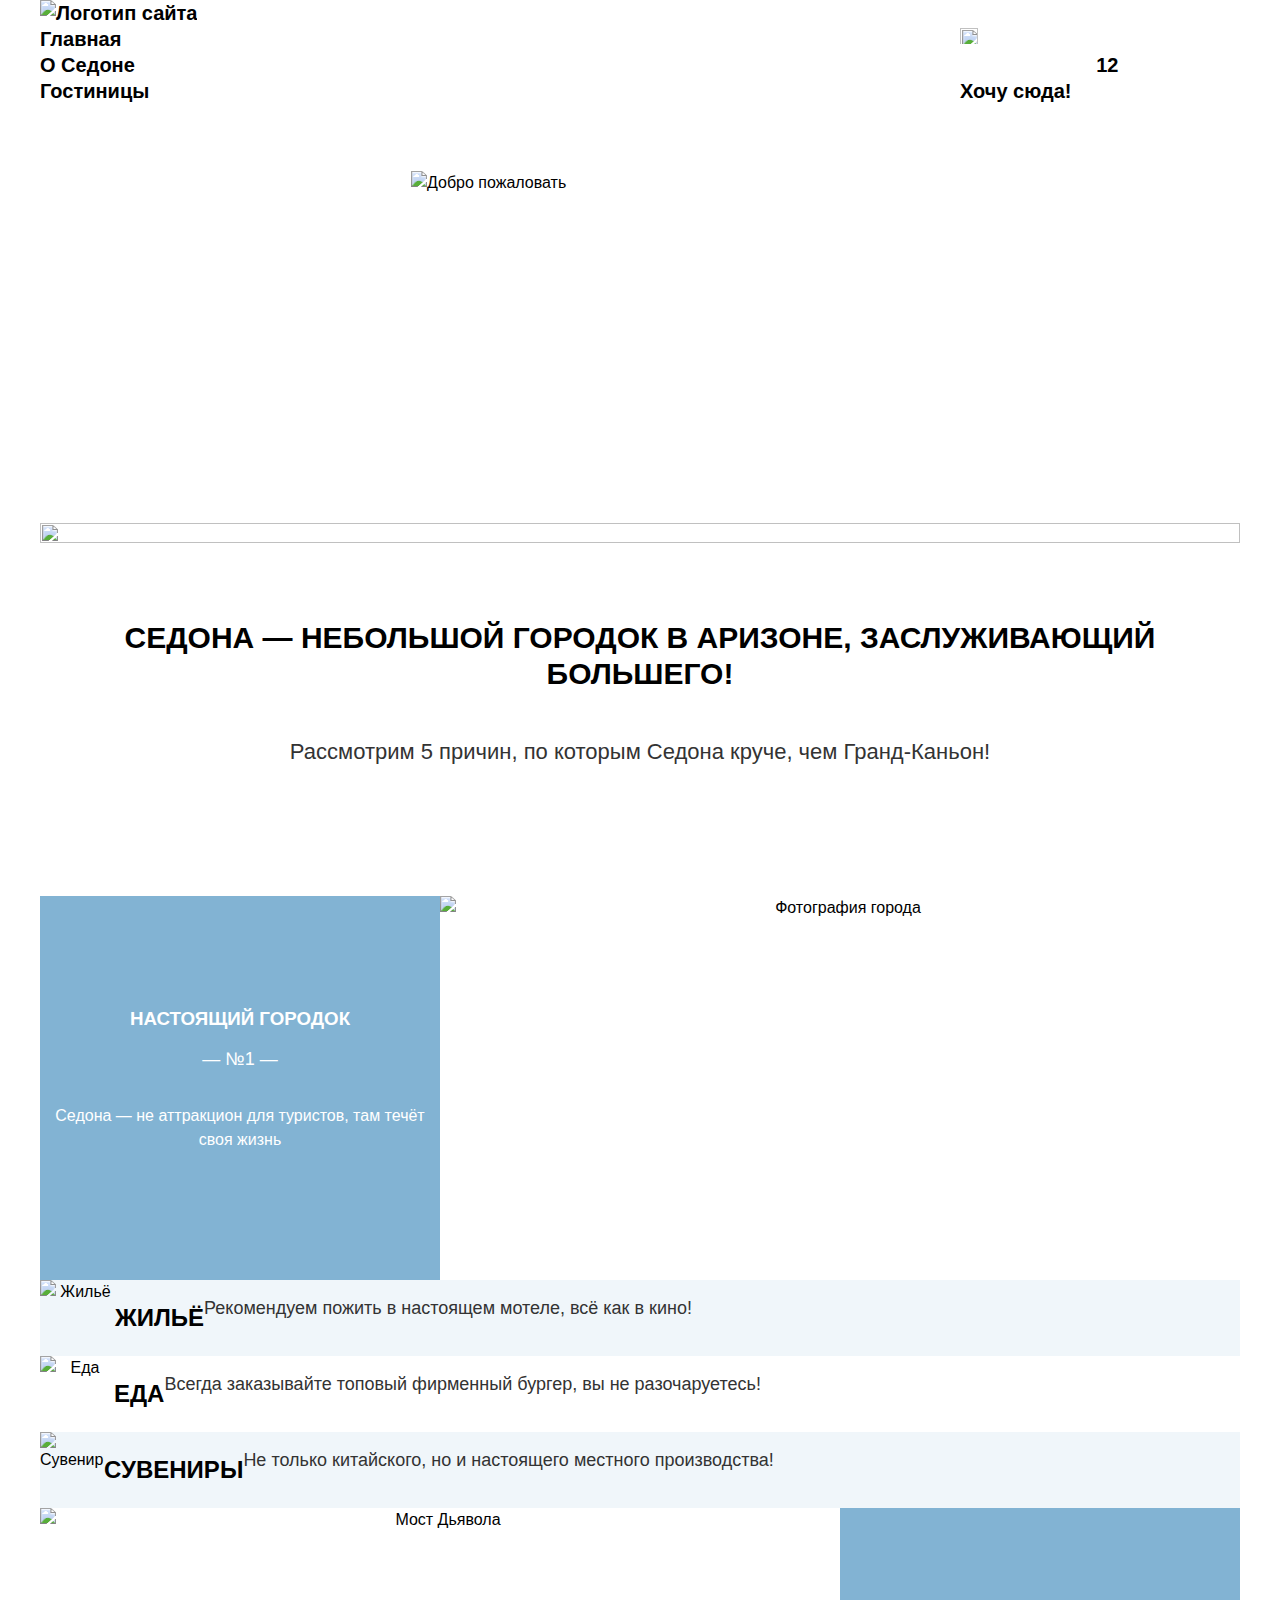
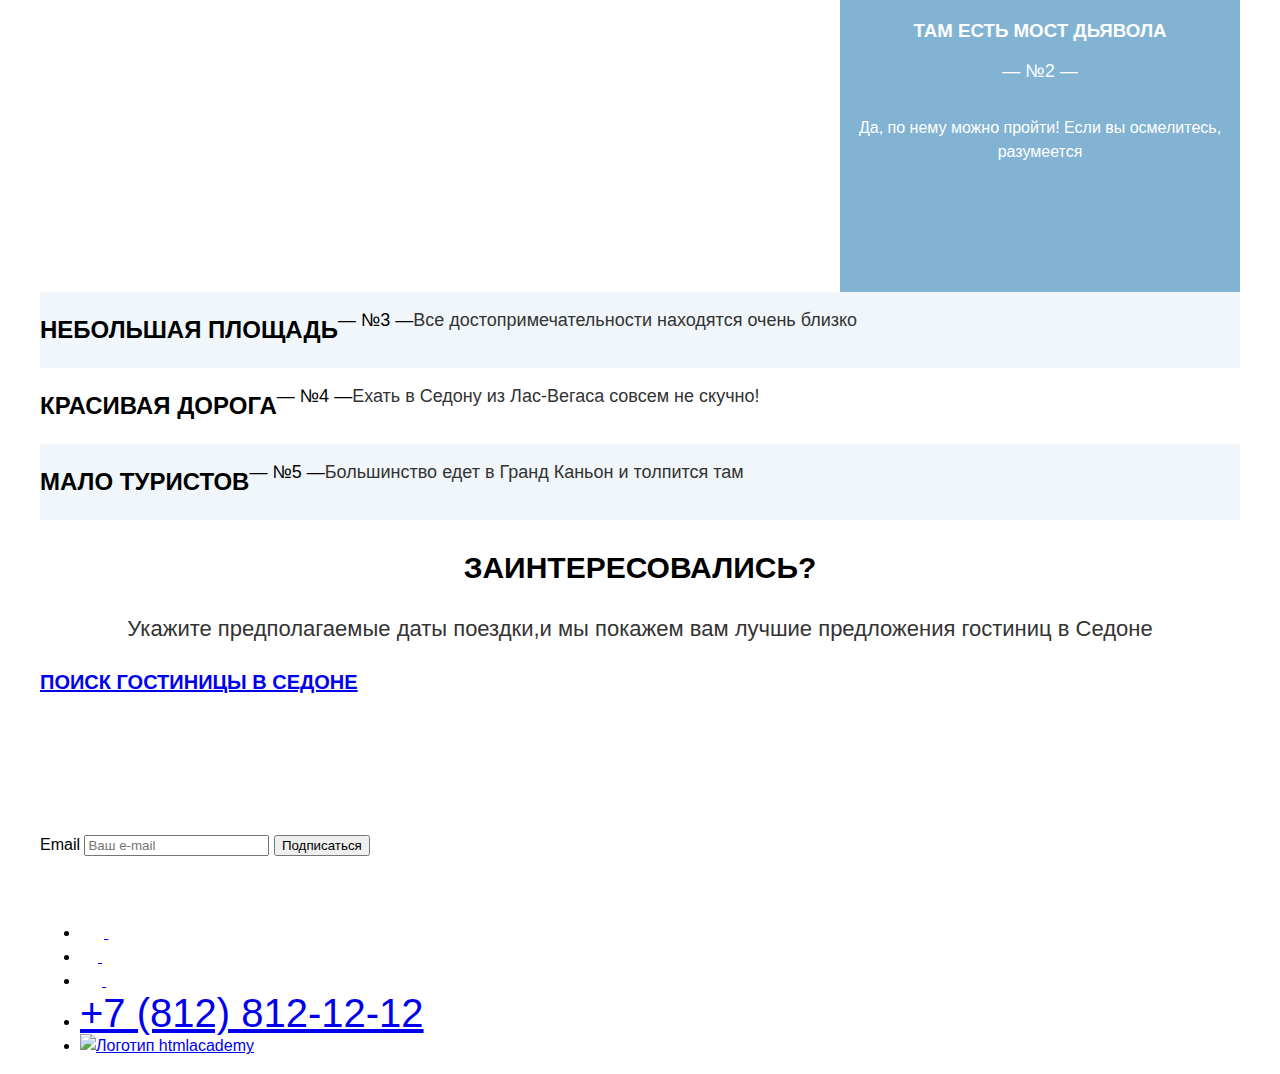
==== commit e28ec09d: "Добавление флекс-элементов" ====
--- a/index.html
+++ b/index.html
@@ -11,45 +11,46 @@
   <body>
     <div class="container">
       <header class="page-header">
-          <div class="page-header-top">
-            <a href="#" aria-label="Седона">
-              <img class="main-logo" src="images/index/images-header/logo.svg" width="139" height="70"
-                alt="Логотип сайта">
-            </a>
-            <nav class="navigation">
-              <ul class="navigation-list">
-                <li class="navigation-items"><a class="navigation-link navigation-link-current"
-                    href="index.html">Главная</a>
-                </li>
-                <li class="navigation-items"><a class="navigation-link" href="about.html">О Седоне</a></li>
-                <li class="navigation-items"><a class="navigation-link" href="catalog.html">Гостиницы</a></li>
-              </ul>
-              <ul class="navigation-list navigation-user">
-                <li class="navigation-items">
-                  <a class="navigation-link" href="#">
-                    <img src="images/index/images-header/search.svg" width="18" height="18">
-                    <span class="visually-hidden">Поиск</span>
-                  </a>
-                </li>
-                <li class="navigation-items">
-                  <a class="navigation-link" href="#">
-                    <img src="images/index/images-header/favorite.svg" width="18" height="17">
-                    <span class="visually-hidden">Избранное</span>
-                    <span class="navigation-likes">12</span>
-                  </a>
-                </li>
-                <li class="navigation-items">
-                  <a class="navigation-link link-style" href="#">Хочу сюда!</a>
-                </li>
-              </ul>
-            </nav>
-          </div>
+        <div class="page-header-top">
+          <a href="#" aria-label="Седона">
+            <img class="main-logo" src="images/index/images-header/logo.svg" width="139" height="70"
+              alt="Логотип сайта">
+          </a>
+          <nav class="navigation">
+            <ul class="navigation-list">
+              <li class="navigation-items"><a class="navigation-link navigation-link-current"
+                  href="index.html">Главная</a>
+              </li>
+              <li class="navigation-items"><a class="navigation-link" href="about.html">О Седоне</a></li>
+              <li class="navigation-items"><a class="navigation-link" href="catalog.html">Гостиницы</a></li>
+            </ul>
+            <ul class="navigation-list navigation-user">
+              <li class="navigation-items">
+                <a class="navigation-link" href="#">
+                  <img src="images/index/images-header/search.svg" width="18" height="18">
+                  <span class="visually-hidden">Поиск</span>
+                </a>
+              </li>
+              <li class="navigation-items">
+                <a class="navigation-link" href="#">
+                  <img src="images/index/images-header/favorite.svg" width="18" height="17">
+                  <span class="visually-hidden">Избранное</span>
+                  <span class="navigation-likes">12</span>
+                </a>
+              </li>
+              <li class="navigation-items">
+                <a class="navigation-link link-style" href="#">Хочу сюда!</a>
+              </li>
+            </ul>
+          </nav>
+        </div>
       </header>
       <main class="main-index main-container">
         <div>
           <div class="main-back">
             <h1 class="visually-hidden">WELCOME TO SEDONA</h1>
-            <img class="logo" src="images/index/images-title/tittle-welcome.svg" width="458" height="352" alt="Добро пожаловать">
+            <img class="logo" src="images/index/images-title/tittle-welcome.svg" width="458" height="352"
+              alt="Добро пожаловать">
             <img class="divider" src="images/index/images-main/divider.svg" width="100%" height="50%">
           </div>
           <section class="advantages">
@@ -59,17 +60,20 @@
             </div>
             <h2 class="visually-hidden">Преимущества</h2>
             <ul class="advantages-main-list">
-              <li class="advantages-item">
-                <div class="advantages-group">
-                  <h3 class="advantages-title-white">Настоящий городок</h3>
-                  <p class="advantages-number">— №1 —</p>
-                  <p class="advantages-description-white">Седона — не аттракцион для туристов, там течёт своя жизнь</p>
-                </div>
-              </li>
-              <li class="advantages-item">
-                <img class="advantages-image" src="images/index/images-main/city.jpg" width="800" height="384"
-                  alt="Фотография города">
-              </li>
+              <div class="advantages-block">
+                <li class="advantages-item">
+                  <div class="advantages-group">
+                    <h3 class="advantages-title-white">Настоящий городок</h3>
+                    <p class="advantages-number">— №1 —</p>
+                    <p class="advantages-description-white">Седона — не аттракцион для туристов, там течёт своя жизнь
+                    </p>
+                  </div>
+                </li>
+                <li class="advantages-item">
+                  <img class="advantages-image" src="images/index/images-main/city.jpg" width="800" height="384"
+                    alt="Фотография города">
+                </li>
+              </div>
               <li class="advantages-item advantages-bgcolor">
                 <img class="advantages-icon" src="images/index/images-main/house.svg" width="75" height="72"
                   alt="Жильё">
--- a/styles/style.css
+++ b/styles/style.css
@@ -49,6 +49,12 @@
   list-style-type: none;
 }
 
+.advantages-item {
+  display: flex;
+  margin: 0 auto;
+  padding: 0;
+}
+
 .page-header {
   font-weight: 700;
   font-size: 20px;
@@ -98,6 +104,23 @@
 
 .description {
   text-align: center;
+  width: 1200px;
+  height: 282px;
+  display: flex;
+  justify-content: center;
+  align-content: center;
+  flex-wrap: wrap;
+
+}
+
+.advantages-block {
+  display: flex;
+  align-items: center;
+}
+
+.advantages-main-list {
+  padding: 0;
+  margin: 0 auto;
 }
 
 .description-title {
@@ -120,10 +143,18 @@
 .advantages-group {
   color: #ffffff;
   background: #82B3D3;
+  height: 384px;
+  margin: 0;
+  padding: 0;
+  display: flex;
+  flex-direction: column;
+  justify-content: center;
 }
 
 .advantages-title-white {
   text-transform: uppercase;
+  margin: 0;
+  padding: 0;
 }
 
 .advantages-title {
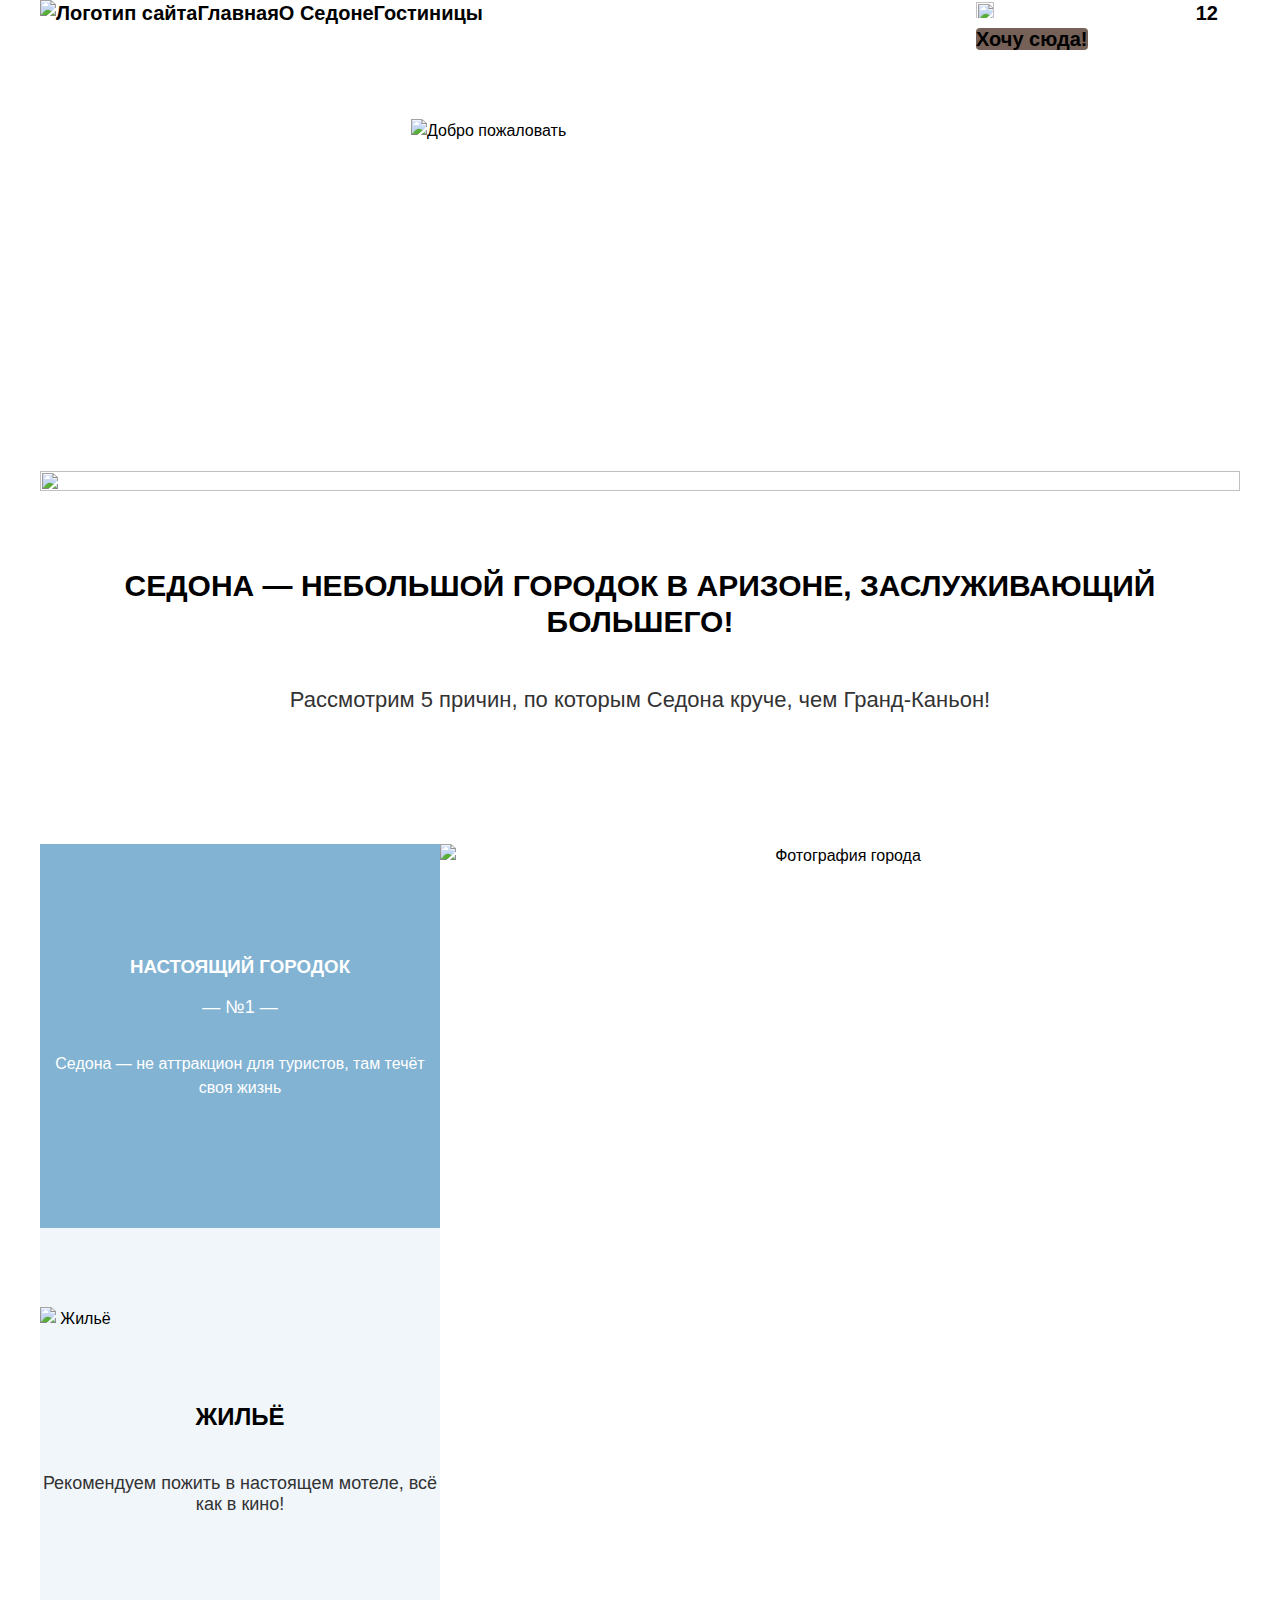
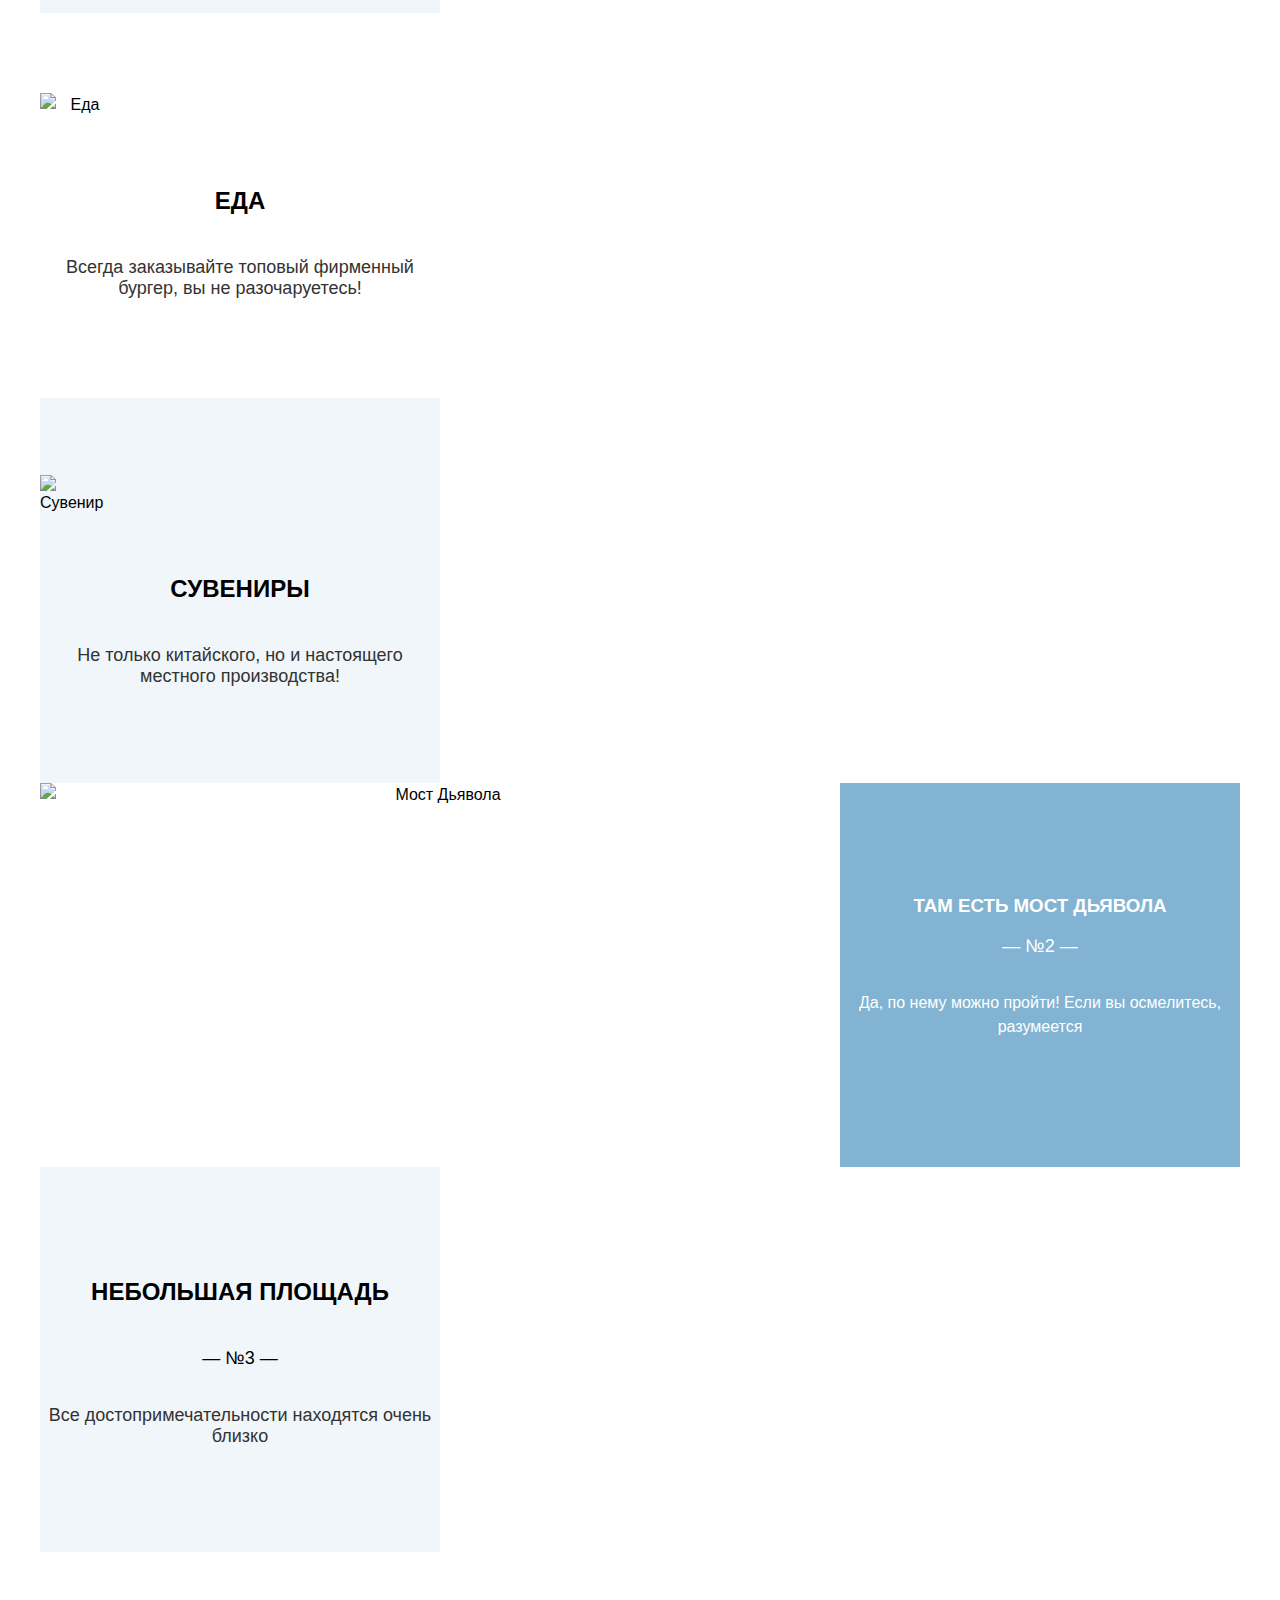
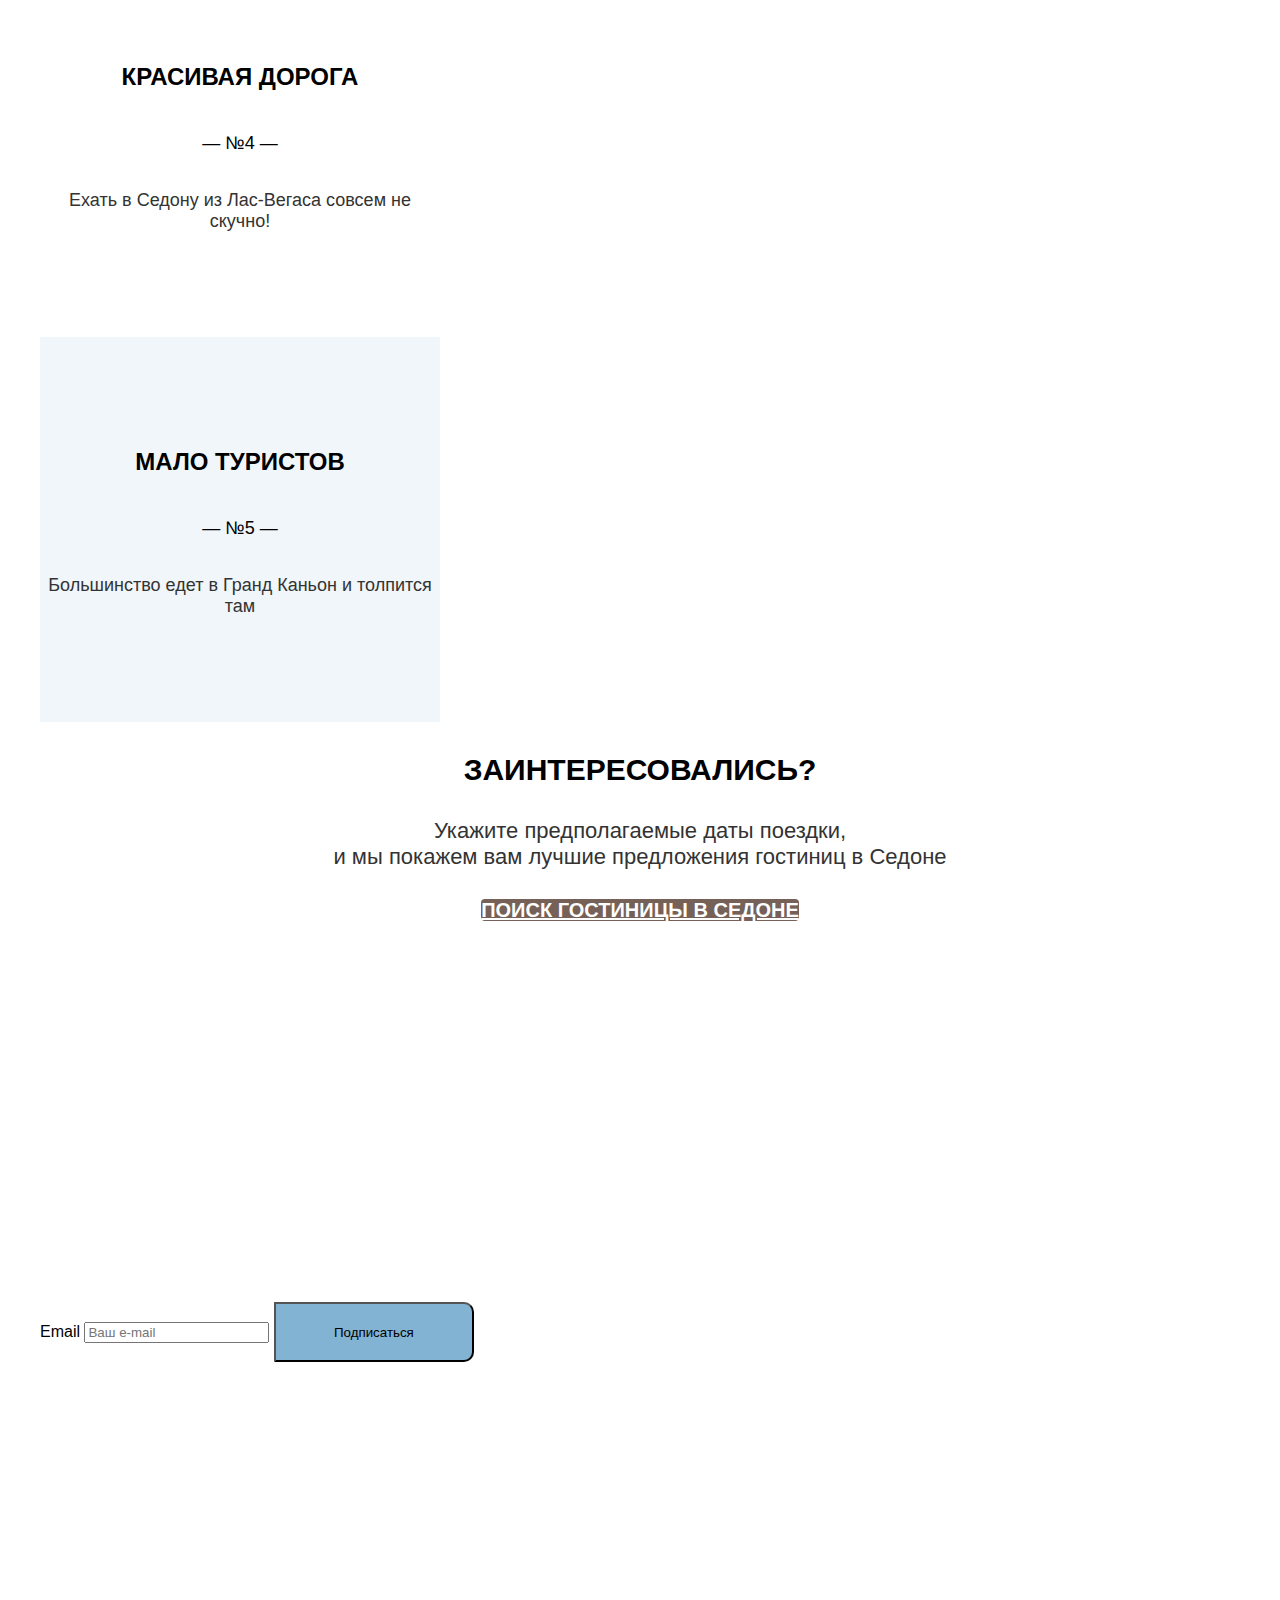
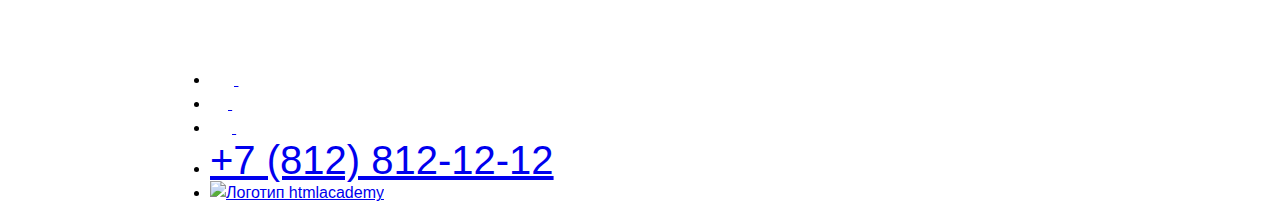
==== commit 24ecc2e7: "Добавляет новые флексы для index.html" ====
--- a/index.html
+++ b/index.html
@@ -12,11 +12,11 @@
     <div class="container">
       <header class="page-header">
         <div class="page-header-top">
-          <a href="#" aria-label="Седона">
+          <nav class="navigation">
+            <a href="#" aria-label="Седона">
             <img class="main-logo" src="images/index/images-header/logo.svg" width="139" height="70"
               alt="Логотип сайта">
           </a>
-          <nav class="navigation">
             <ul class="navigation-list">
               <li class="navigation-items"><a class="navigation-link navigation-link-current"
                   href="index.html">Главная</a>
@@ -39,7 +39,7 @@
                 </a>
               </li>
               <li class="navigation-items">
-                <a class="navigation-link link-style" href="#">Хочу сюда!</a>
+                <a class="navigation-link link-style button-dark" href="#">Хочу сюда!</a>
               </li>
             </ul>
           </nav>
@@ -74,18 +74,18 @@
                     alt="Фотография города">
                 </li>
               </div>
-              <li class="advantages-item advantages-bgcolor">
+              <li class="advantages-item advantages-bgcolor advantages-position">
                 <img class="advantages-icon" src="images/index/images-main/house.svg" width="75" height="72"
                   alt="Жильё">
                 <h3 class="advantages-title">Жильё</h3>
                 <p class="advantages-description">Рекомендуем пожить в настоящем мотеле, всё как в кино!</p>
               </li>
-              <li class="advantages-item">
+              <li class="advantages-item advantages-position">
                 <img class="advantages-icon" src="images/index/images-main/food.svg" width="74" height="70" alt="Еда">
                 <h3 class="advantages-title">Еда</h3>
                 <p class="advantages-description">Всегда заказывайте топовый фирменный бургер, вы не разочаруетесь!</p>
               </li>
-              <li class="advantages-item advantages-bgcolor">
+              <li class="advantages-item advantages-bgcolor advantages-position">
                 <img class="advantages-icon" src="images/index/images-main/souvenir.svg" width="64" height="76"
                   alt="Сувениры">
                 <h3 class="advantages-title">Сувениры</h3>
@@ -100,17 +100,17 @@
                   <p class="advantages-description-white">Да, по нему можно пройти! Если вы осмелитесь, разумеется</p>
                 </div>
               </li>
-              <li class="advantages-item advantages-bgcolor">
+              <li class="advantages-item advantages-bgcolor advantages-position">
                 <h3 class="advantages-title">Небольшая площадь</h3>
                 <p class="advantages-number">— №3 —</p>
                 <p class="advantages-description">Все достопримечательности находятся очень близко</p>
               </li>
-              <li class="advantages-item">
+              <li class="advantages-item advantages-position">
                 <h3 class="advantages-title">Красивая дорога</h3>
                 <p class="advantages-number">— №4 —</p>
                 <p class="advantages-description">Ехать в Седону из Лас-Вегаса совсем не скучно!</p>
               </li>
-              <li class="advantages-item advantages-bgcolor">
+              <li class="advantages-item advantages-bgcolor advantages-position">
                 <h3 class="advantages-title">Мало туристов</h3>
                 <p class="advantages-number">— №5 —</p>
                 <p class="advantages-description">Большинство едет в Гранд Каньон и толпится там</p>
@@ -118,55 +118,60 @@
             </ul>
           </section>
           <section class="interest">
-            <h3 class="interest-title">Заинтересовались?</h3>
-            <p class="interest-description">Укажите предполагаемые даты поездки,и мы покажем вам лучшие предложения
-              гостиниц
-              в Седоне</p>
-            <a class="interest-link" href="catalog.html">Поиск гостиницы в Седоне</a>
+            <div class="interest-block">
+              <h3 class="interest-title">Заинтересовались?</h3>
+              <p class="interest-description">Укажите предполагаемые даты поездки, <br>
+                и мы покажем вам лучшие предложения гостиниц в Седоне</p>
+              <a class="interest-link button-dark" href="catalog.html">Поиск гостиницы в Седоне</a>
+            </div>
           </section>
           <section class="subscribe-main">
-            <h2 class="subscribe-title">Подпишитесь на рассылку</h2>
-            <p class="subscribe-description">Только полезная информация и никакого спама, честное бойскаутское!</p>
-            <form class="newslatter-form" action="https://echo.htmlacademy.ru/" method="post">
-              <label for="newsletter-email">Email</label>
-              <input class="field" type="email" placeholder="Ваш e-mail" name="newsletter-email" id="newsletter-email"
-                required>
-              <button class="button newsletter-button" type="submit">Подписаться</button>
-            </form>
+            <div class="subscribe-block">
+              <h2 class="subscribe-title">Подпишитесь на рассылку</h2>
+              <p class="subscribe-description">Только полезная информация и никакого спама, честное бойскаутское!</p>
+              <form class="newslatter-form" action="https://echo.htmlacademy.ru/" method="post">
+                <label for="newsletter-email">Email</label>
+                <input class="field" type="email" placeholder="Ваш e-mail" name="newsletter-email" id="newsletter-email"
+                  required>
+                <button class="button newsletter-button" type="submit">Подписаться</button>
+              </form>
+            </div>
           </section>
         </div>
       </main>
       <footer class="page-footer">
-        <section class="footer-social">
-          <h2 class="page-footer-title visually-hidden">Присоединяйтесь</h2>
-          <ul class="footer-social-list">
-            <li class="footer-social-item">
-              <a class="button" href="https://vk.com/htmlacademy">
-                <img src="images/footer/vkontakte.svg" width="24" height="14" alt="">
-                <span class="visually-hidden">Vkontakte</span>
-              </a>
-            </li>
-            <li class="footer-social-item">
-              <a class="button" href="https://t.me/htmlacademy">
-                <img src="images/footer/telegram.svg" width="18" height="15" alt="">
-                <span class="visually-hidden">Telegram</span>
-              </a>
-            </li>
-            <li class="footer-social-item">
-              <a class="button" href="https://www.youtube.com/user/htmlacademyru">
-                <img src="images/footer/youtube.svg" width="22" height="17" alt="">
-                <span class="visually-hidden">YouTube</span>
-              </a>
-            </li>
-            <li class="footer-social-item">
-              <a class="button footer-phone" href="tel:78128121212">+7 (812) 812-12-12</a>
-            </li>
-            <li class="footer-social-item">
-              <a href="https://htmlacademy.ru/"><img class="footer-logo" src="images/footer/htmlacademy.svg"
-                  alt="Логотип htmlacademy"></a>
-            </li>
-          </ul>
-        </section>
+        <div class="footer-block">
+          <section class="footer-social">
+            <h2 class="page-footer-title visually-hidden">Присоединяйтесь</h2>
+            <ul class="footer-social-list">
+              <li class="footer-social-item">
+                <a class="button" href="https://vk.com/htmlacademy">
+                  <img src="images/footer/vkontakte.svg" width="24" height="14" alt="">
+                  <span class="visually-hidden">Vkontakte</span>
+                </a>
+              </li>
+              <li class="footer-social-item">
+                <a class="button" href="https://t.me/htmlacademy">
+                  <img src="images/footer/telegram.svg" width="18" height="15" alt="">
+                  <span class="visually-hidden">Telegram</span>
+                </a>
+              </li>
+              <li class="footer-social-item">
+                <a class="button" href="https://www.youtube.com/user/htmlacademyru">
+                  <img src="images/footer/youtube.svg" width="22" height="17" alt="">
+                  <span class="visually-hidden">YouTube</span>
+                </a>
+              </li>
+              <li class="footer-social-item">
+                <a class="button footer-phone" href="tel:78128121212">+7 (812) 812-12-12</a>
+              </li>
+              <li class="footer-social-item">
+                <a href="https://htmlacademy.ru/"><img class="footer-logo" src="images/footer/htmlacademy.svg"
+                    alt="Логотип htmlacademy"></a>
+              </li>
+            </ul>
+          </section>
+        </div>
       </footer>
     </div>
   </body>
--- a/styles/style.css
+++ b/styles/style.css
@@ -65,18 +65,22 @@
 
 .navigation {
   display: flex;
-  width: 1200xp;
-  margin: 0 auto;
+  width: 1200px;
+  margin: auto;
 }
 
 .navigation-list {
-  width: 483px;
+  display: flex;
+  flex-wrap: wrap;
+  width: 390px;
   margin: 0;
   padding: 0;
 }
 
 .navigation-user {
-  width: 280px;
+  display: flex;
+  flex-wrap: wrap;
+  width: 264px;
   margin-left: auto;
 }
 
@@ -92,7 +96,6 @@
 
 .page-header a {
   color: #000000;
-  background-color: #ffffff;
   text-decoration: none;
 }
 
@@ -157,6 +160,18 @@
   padding: 0;
 }
 
+.advantages-position {
+  margin: 0;
+  padding: 0;
+  width: 400px;
+  height: 385px;
+  flex-direction: column;
+  align-content: center;
+  flex-wrap: wrap;
+  justify-content: center;
+  text-align: center;
+}
+
 .advantages-title {
   text-transform: uppercase;
   color: #000000;
@@ -186,6 +201,15 @@
   text-transform: uppercase;
   color: #000000;
   text-align: center;
+}
+
+.interest-block {
+  margin: 0;
+  padding: 0;
+  text-align: center;
+  width: 1200px;
+  height: 417px;
+  justify-content: center;
 }
 
 .interest-description {
@@ -224,6 +248,26 @@
   color: #ffffff;
 }
 
+.subscribe-block {
+  margin: 0 auto;
+  width: 1200px;
+  height: 411px;
+}
+
+.newsletter-button {
+  margin: 0;
+  padding: 0;
+  background: #82B3D3;
+  border-radius: 0px 10px 10px 0px;
+  width: 200px;
+  height: 60px;
+}
+
+.footer-block {
+  display: flex;
+  width: 940px;
+  margin: 0 auto;
+}
 .footer-phone {
   font-size: 40px;
   line-height: 40px;
@@ -231,6 +275,19 @@
   text-align: center;
 }
 
+.button-dark {
+  background: #756157;
+  border-radius: 4px;
+  color: #ffffff;
+}
+
+
+
+
+
+
+
+
 /*Каталог*/
 
 .inner-header-title {
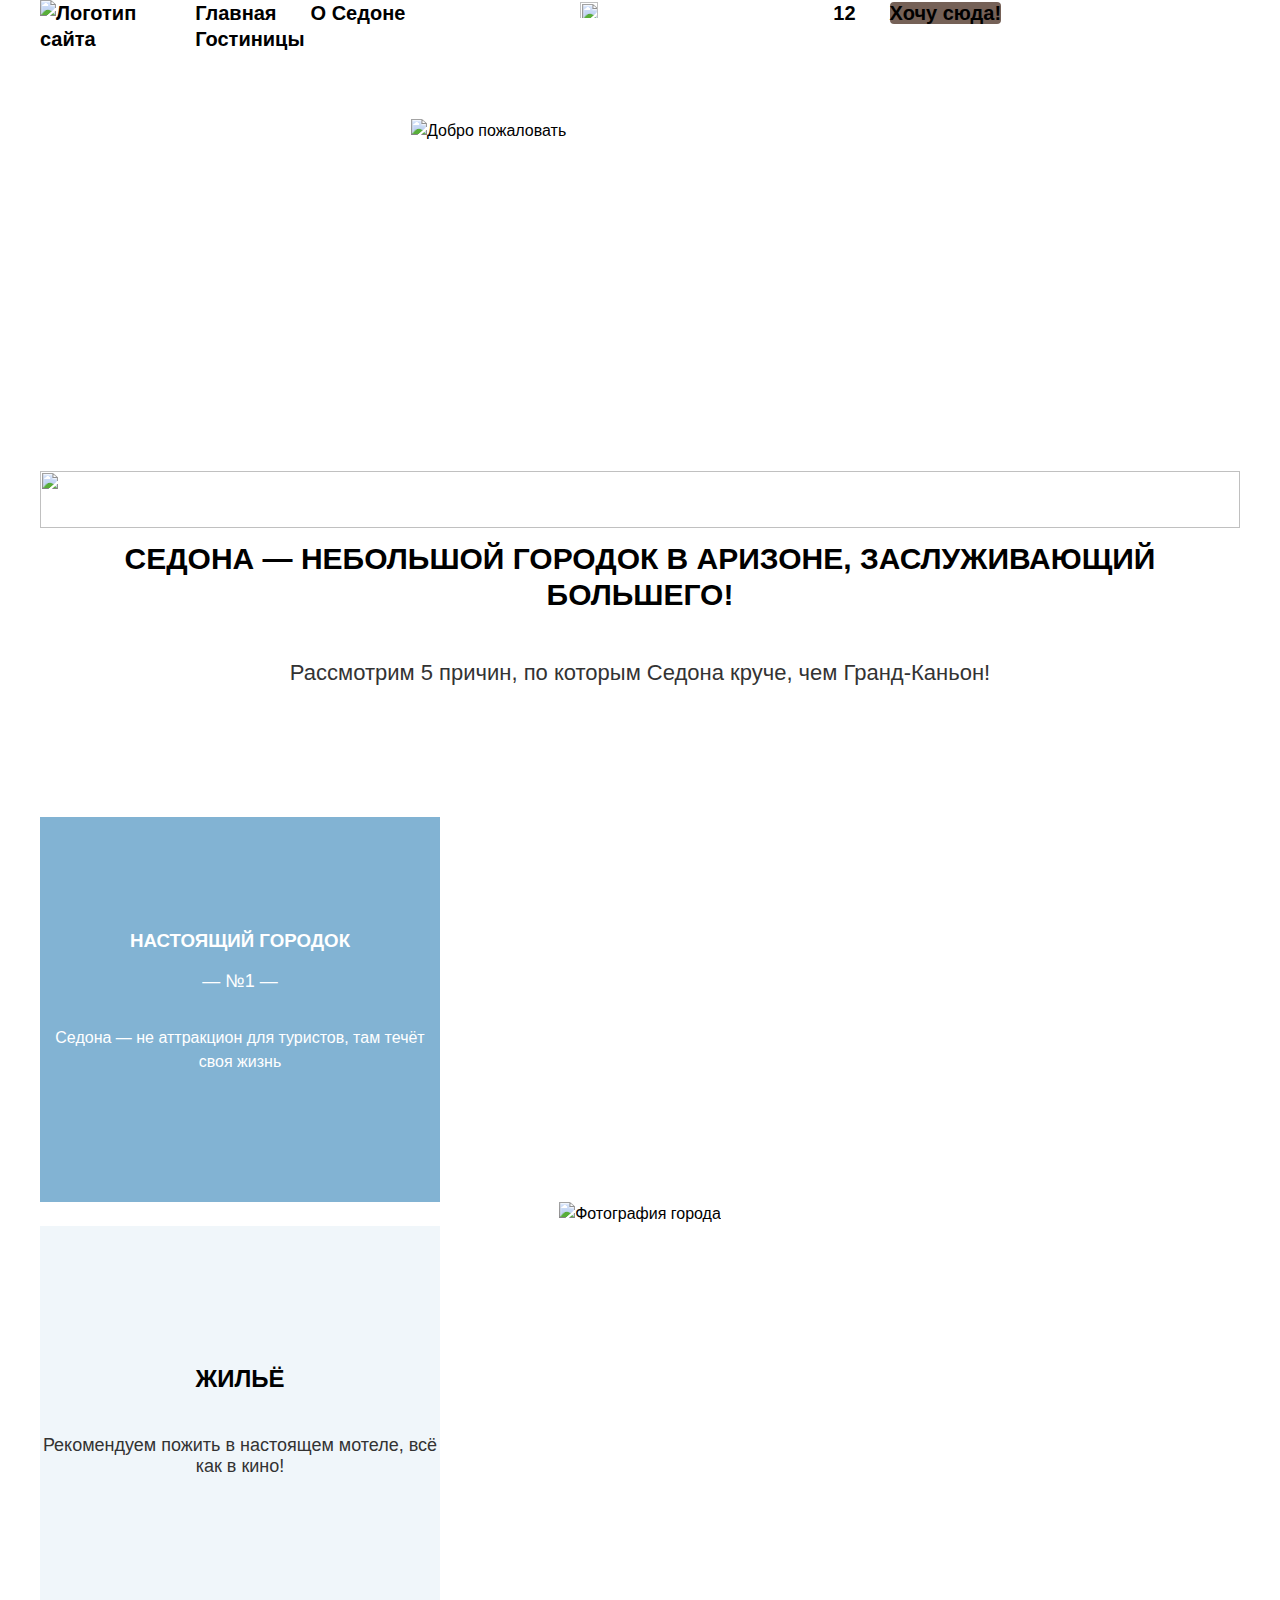
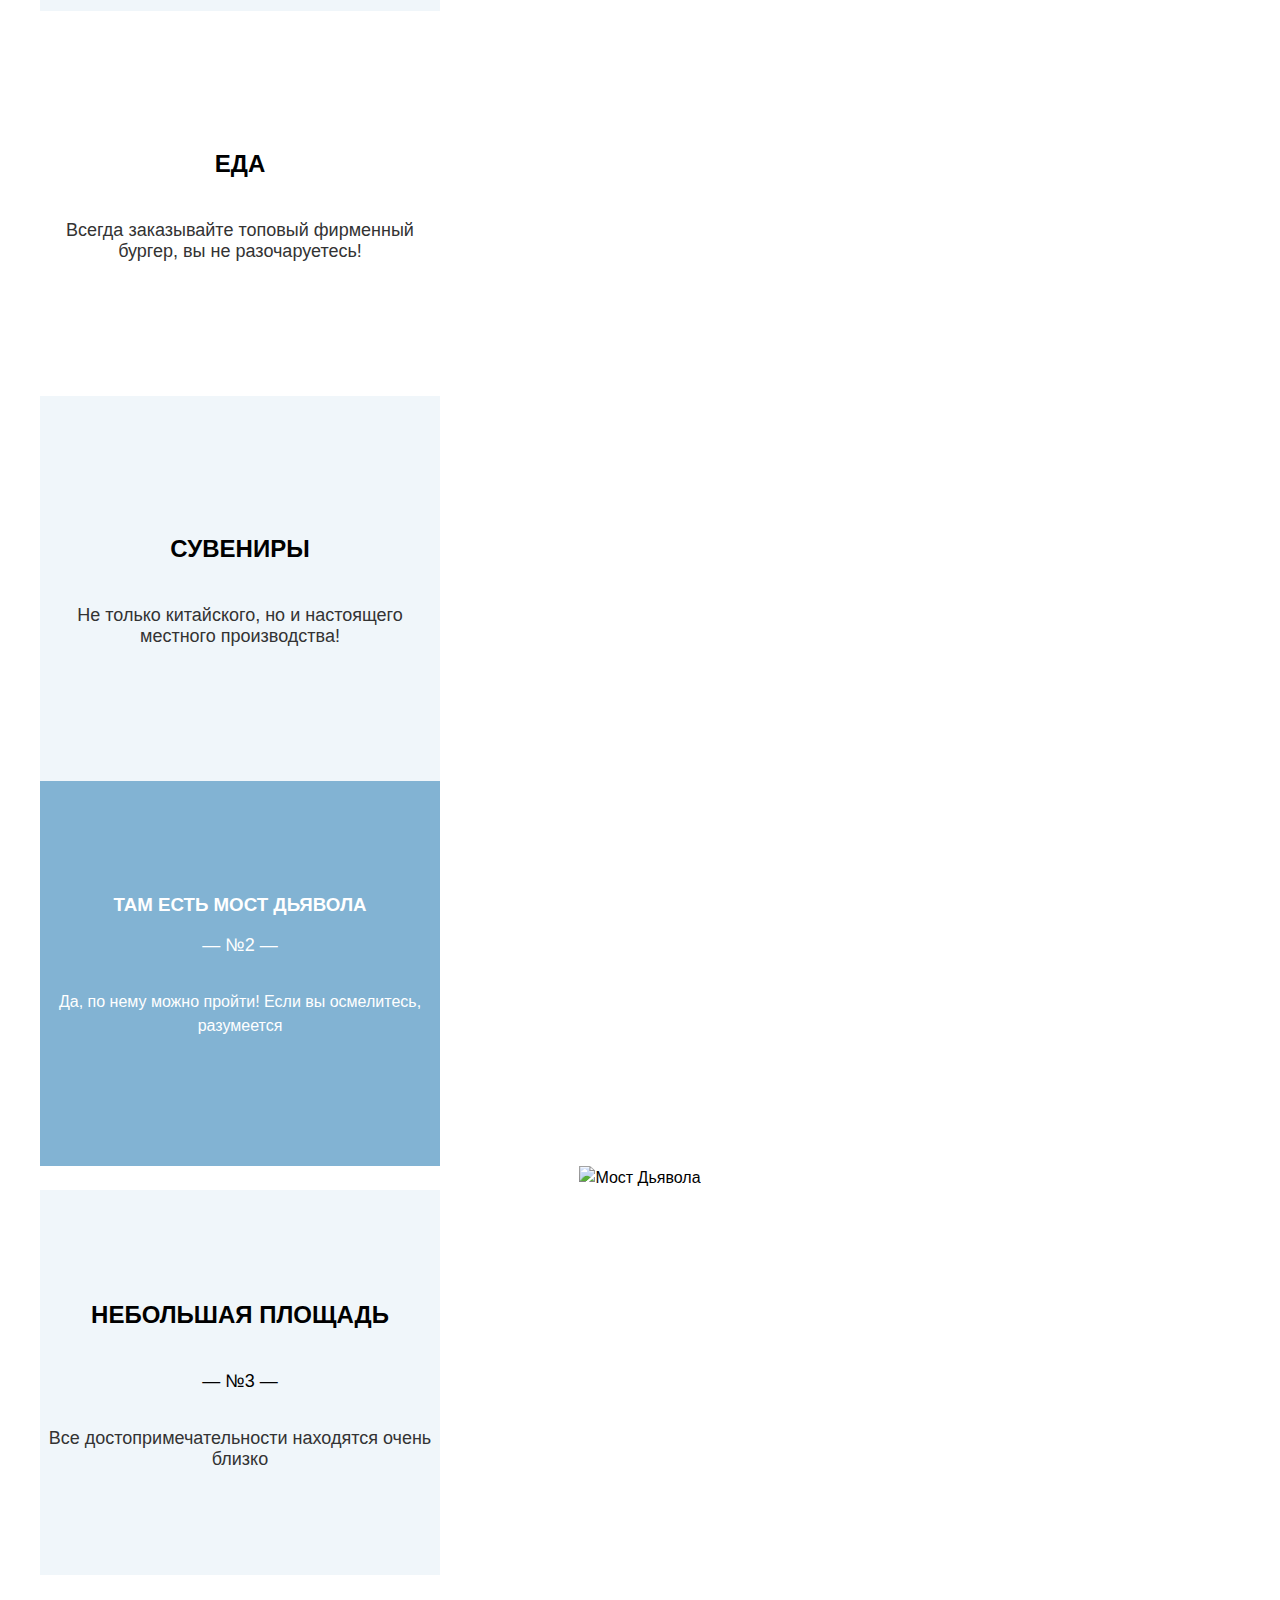
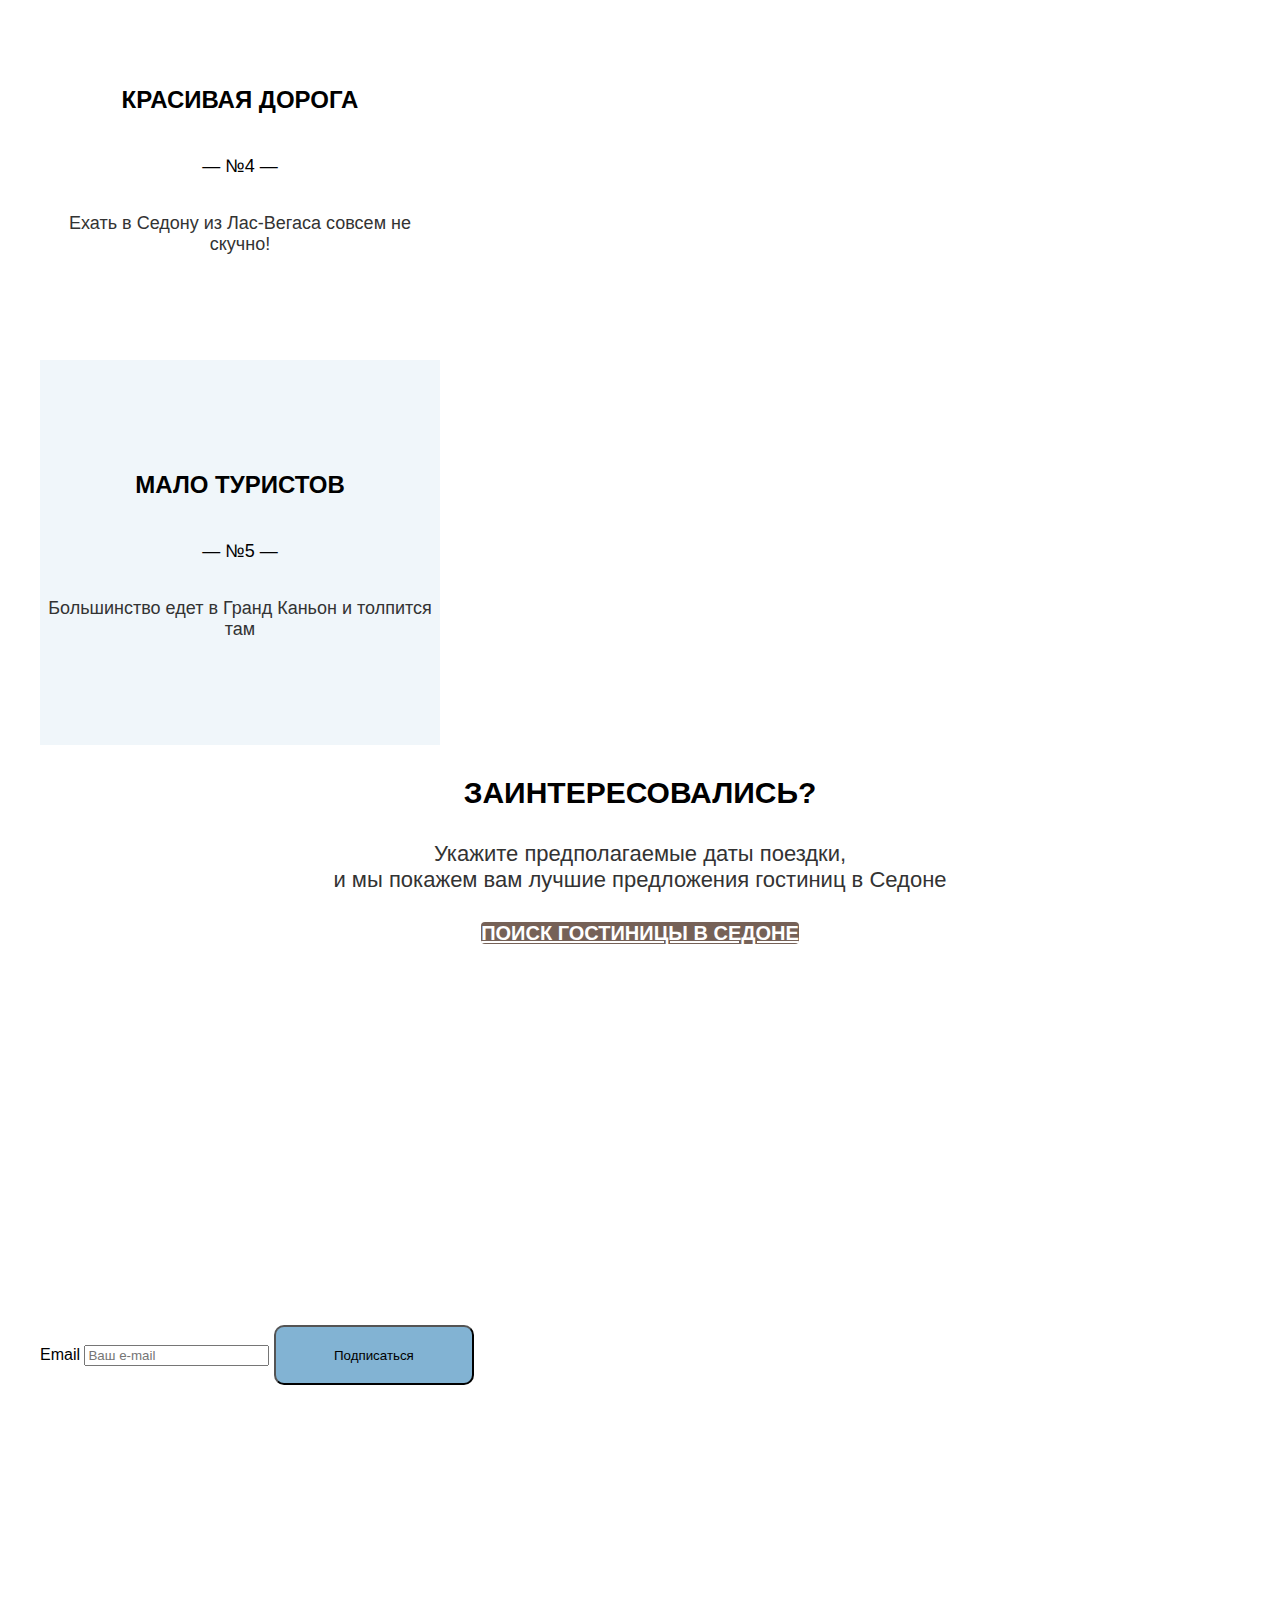
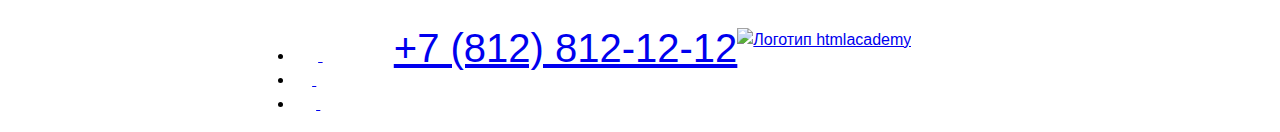
==== commit e6dd8d9d: "Пересобирает списки" ====
--- a/index.html
+++ b/index.html
@@ -14,9 +14,9 @@
         <div class="page-header-top">
           <nav class="navigation">
             <a href="#" aria-label="Седона">
-            <img class="main-logo" src="images/index/images-header/logo.svg" width="139" height="70"
-              alt="Логотип сайта">
-          </a>
+              <img class="main-logo" src="images/index/images-header/logo.svg" width="139" height="70"
+                alt="Логотип сайта">
+            </a>
             <ul class="navigation-list">
               <li class="navigation-items"><a class="navigation-link navigation-link-current"
                   href="index.html">Главная</a>
@@ -46,19 +46,21 @@
         </div>
       </header>
       <main class="main-index main-container">
-        <div>
-          <div class="main-back">
-            <h1 class="visually-hidden">WELCOME TO SEDONA</h1>
-            <img class="logo" src="images/index/images-title/tittle-welcome.svg" width="458" height="352"
-              alt="Добро пожаловать">
-            <img class="divider" src="images/index/images-main/divider.svg" width="100%" height="50%">
+        <div class="main-back">
+          <h1 class="visually-hidden">WELCOME TO SEDONA</h1>
+          <img class="logo" src="images/index/images-title/tittle-welcome.svg" width="458" height="352"
+            alt="Добро пожаловать">
+        </div>
+        <div class="divider">
+          <img src="images/index/images-main/divider.svg" width="1200" height="57">
+        </div>
+        <section class="advantages">
+          <div class="description">
+            <h2 class="description-title">Седона — небольшой городок в Аризоне, заслуживающий большего!</h2>
+            <p class="five-causes">Рассмотрим 5 причин, по которым Седона круче, чем Гранд-Каньон!</p>
           </div>
-          <section class="advantages">
-            <div class="description">
-              <h2 class="description-title">Седона — небольшой городок в Аризоне, заслуживающий большего!</h2>
-              <p class="five-causes">Рассмотрим 5 причин, по которым Седона круче, чем Гранд-Каньон!</p>
-            </div>
-            <h2 class="visually-hidden">Преимущества</h2>
+          <h2 class="visually-hidden">Преимущества</h2>
+          <!--
             <ul class="advantages-main-list">
               <div class="advantages-block">
                 <li class="advantages-item">
@@ -116,62 +118,107 @@
                 <p class="advantages-description">Большинство едет в Гранд Каньон и толпится там</p>
               </li>
             </ul>
-          </section>
-          <section class="interest">
-            <div class="interest-block">
-              <h3 class="interest-title">Заинтересовались?</h3>
-              <p class="interest-description">Укажите предполагаемые даты поездки, <br>
-                и мы покажем вам лучшие предложения гостиниц в Седоне</p>
-              <a class="interest-link button-dark" href="catalog.html">Поиск гостиницы в Седоне</a>
-            </div>
-          </section>
-          <section class="subscribe-main">
-            <div class="subscribe-block">
-              <h2 class="subscribe-title">Подпишитесь на рассылку</h2>
-              <p class="subscribe-description">Только полезная информация и никакого спама, честное бойскаутское!</p>
-              <form class="newslatter-form" action="https://echo.htmlacademy.ru/" method="post">
-                <label for="newsletter-email">Email</label>
-                <input class="field" type="email" placeholder="Ваш e-mail" name="newsletter-email" id="newsletter-email"
-                  required>
-                <button class="button newsletter-button" type="submit">Подписаться</button>
-              </form>
-            </div>
-          </section>
-        </div>
+          -->
+          <ol class="advantages-main-list">
+            <li class="advantages-item advantages-position advantages-group">
+              <h3 class="advantages-title-white">Настоящий городок</h3>
+              <p class="advantages-number">— №1 —</p>
+              <p class="advantages-description-white">Седона — не аттракцион для туристов, там течёт своя жизнь
+              </p>
+            </li>
+            <img class="advantages-image" src="images/index/images-main/city.jpg" width="800" height="384"
+              alt="Фотография города">
+            <ul class="advantages__style">
+              <li class="advantages-item advantages-bgcolor advantages-position">
+                <h3 class="advantages-title">Жильё</h3>
+                <p class="advantages-description">Рекомендуем пожить в настоящем мотеле, всё как в кино!</p>
+              </li>
+              <li class="advantages-item advantages-position">
+                <h3 class="advantages-title">Еда</h3>
+                <p class="advantages-description">Всегда заказывайте топовый фирменный бургер, вы не разочаруетесь!
+                </p>
+              </li>
+              <li class="advantages-item advantages-bgcolor advantages-position">
+                <h3 class="advantages-title">Сувениры</h3>
+                <p class="advantages-description">Не только китайского, но и настоящего местного производства!</p>
+              </li>
+            </ul>
+            <li class="advantages-item advantages-position advantages-group">
+              <h3 class="advantages-title-white">Там есть мост Дьявола</h3>
+              <p class="advantages-number">— №2 —</p>
+              <p class="advantages-description-white">Да, по нему можно пройти! Если вы осмелитесь, разумеется</p>
+            </li>
+            <img class="advantages-image" src="images/index/images-main/bridge.jpg" width="800" height="384"
+              alt="Мост Дьявола">
+            <li class="advantages-item advantages-bgcolor advantages-position">
+              <h3 class="advantages-title">Небольшая площадь</h3>
+              <p class="advantages-number">— №3 —</p>
+              <p class="advantages-description">Все достопримечательности находятся очень близко</p>
+            </li>
+            <li class="advantages-item advantages-position">
+              <h3 class="advantages-title">Красивая дорога</h3>
+              <p class="advantages-number">— №4 —</p>
+              <p class="advantages-description">Ехать в Седону из Лас-Вегаса совсем не скучно!</p>
+            </li>
+            <li class="advantages-item advantages-bgcolor advantages-position">
+              <h3 class="advantages-title">Мало туристов</h3>
+              <p class="advantages-number">— №5 —</p>
+              <p class="advantages-description">Большинство едет в Гранд Каньон и толпится там</p>
+            </li>
+          </ol>
+
+          <!--Заинтересовались?-->
+        </section>
+        <section class="interest">
+          <div class="interest-block">
+            <h3 class="interest-title">Заинтересовались?</h3>
+            <p class="interest-description">Укажите предполагаемые даты поездки, <br>
+              и мы покажем вам лучшие предложения гостиниц в Седоне</p>
+            <a class="interest-link button-dark" href="catalog.html">Поиск гостиницы в Седоне</a>
+          </div>
+        </section>
+        <section class="subscribe-main">
+          <div class="subscribe-block">
+            <h2 class="subscribe-title">Подпишитесь на рассылку</h2>
+            <p class="subscribe-description">Только полезная информация и никакого спама, честное бойскаутское!</p>
+            <form class="newslatter-form" action="https://echo.htmlacademy.ru/" method="post">
+              <label for="newsletter-email">Email</label>
+              <input class="field" type="email" placeholder="Ваш e-mail" name="newsletter-email" id="newsletter-email"
+                required>
+              <button class="button newsletter-button" type="submit">Подписаться</button>
+            </form>
+          </div>
+        </section>
       </main>
+
+      <!--Подписывайтесь-->
       <footer class="page-footer">
-        <div class="footer-block">
-          <section class="footer-social">
-            <h2 class="page-footer-title visually-hidden">Присоединяйтесь</h2>
-            <ul class="footer-social-list">
-              <li class="footer-social-item">
-                <a class="button" href="https://vk.com/htmlacademy">
-                  <img src="images/footer/vkontakte.svg" width="24" height="14" alt="">
-                  <span class="visually-hidden">Vkontakte</span>
-                </a>
-              </li>
-              <li class="footer-social-item">
-                <a class="button" href="https://t.me/htmlacademy">
-                  <img src="images/footer/telegram.svg" width="18" height="15" alt="">
-                  <span class="visually-hidden">Telegram</span>
-                </a>
-              </li>
-              <li class="footer-social-item">
-                <a class="button" href="https://www.youtube.com/user/htmlacademyru">
-                  <img src="images/footer/youtube.svg" width="22" height="17" alt="">
-                  <span class="visually-hidden">YouTube</span>
-                </a>
-              </li>
-              <li class="footer-social-item">
-                <a class="button footer-phone" href="tel:78128121212">+7 (812) 812-12-12</a>
-              </li>
-              <li class="footer-social-item">
-                <a href="https://htmlacademy.ru/"><img class="footer-logo" src="images/footer/htmlacademy.svg"
-                    alt="Логотип htmlacademy"></a>
-              </li>
-            </ul>
-          </section>
-        </div>
+        <section class="footer-social">
+          <h2 class="page-footer-title visually-hidden">Присоединяйтесь</h2>
+          <ul class="footer-social-list">
+            <li class="footer-social-item">
+              <a class="button" href="https://vk.com/htmlacademy">
+                <img src="images/footer/vkontakte.svg" width="24" height="14" alt="">
+                <span class="visually-hidden">Vkontakte</span>
+              </a>
+            </li>
+            <li class="footer-social-item">
+              <a class="button" href="https://t.me/htmlacademy">
+                <img src="images/footer/telegram.svg" width="18" height="15" alt="">
+                <span class="visually-hidden">Telegram</span>
+              </a>
+            </li>
+            <li class="footer-social-item">
+              <a class="button" href="https://www.youtube.com/user/htmlacademyru">
+                <img src="images/footer/youtube.svg" width="22" height="17" alt="">
+                <span class="visually-hidden">YouTube</span>
+              </a>
+            </li>
+          </ul>
+          <a class="button footer-phone" href="tel:78128121212">+7 (812) 812-12-12</a>
+          <a href="https://htmlacademy.ru/"><img class="footer-logo" src="images/footer/htmlacademy.svg"
+              alt="Логотип htmlacademy"></a>
+        </section>
       </footer>
     </div>
   </body>
--- a/styles/style.css
+++ b/styles/style.css
@@ -49,6 +49,11 @@
   list-style-type: none;
 }
 
+.navigation-items {
+  padding: 0;
+  margin-right: 34px;
+}
+
 .advantages-item {
   display: flex;
   margin: 0 auto;
@@ -80,8 +85,8 @@
 .navigation-user {
   display: flex;
   flex-wrap: wrap;
-  width: 264px;
-  margin-left: auto;
+  width: 670px;
+  margin: 0;
 }
 
 .logo {
@@ -92,6 +97,7 @@
 .divider {
   margin: 0 auto;
   display: block;
+  position: absolute;
 }
 
 .page-header a {
@@ -172,6 +178,10 @@
   text-align: center;
 }
 
+.advantages__style {
+  padding: 0;
+}
+
 .advantages-title {
   text-transform: uppercase;
   color: #000000;
@@ -258,16 +268,23 @@
   margin: 0;
   padding: 0;
   background: #82B3D3;
-  border-radius: 0px 10px 10px 0px;
+  border-radius: 10px;
   width: 200px;
   height: 60px;
 }
 
+.footer-social {
+  display: flex;
+  margin: 0;
+  padding: 0;
+}
+
 .footer-block {
   display: flex;
   width: 940px;
   margin: 0 auto;
 }
+
 .footer-phone {
   font-size: 40px;
   line-height: 40px;
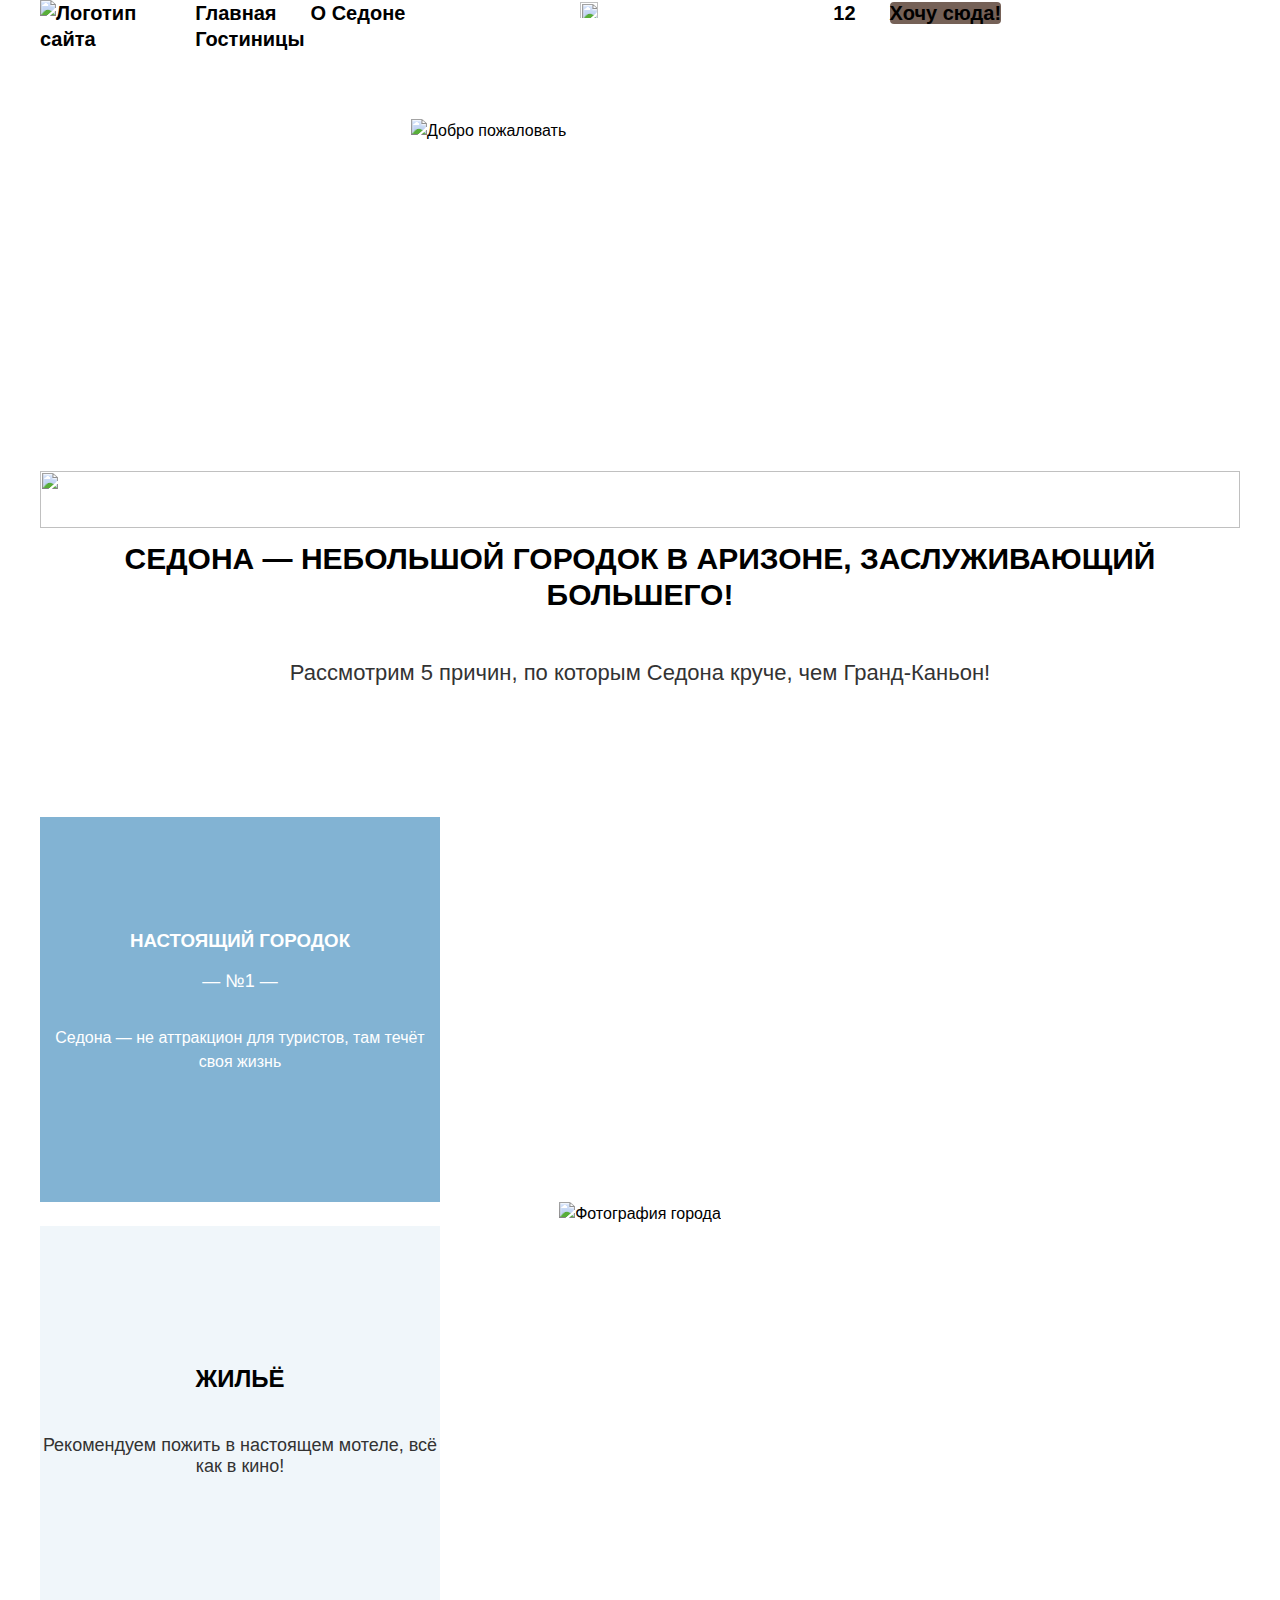
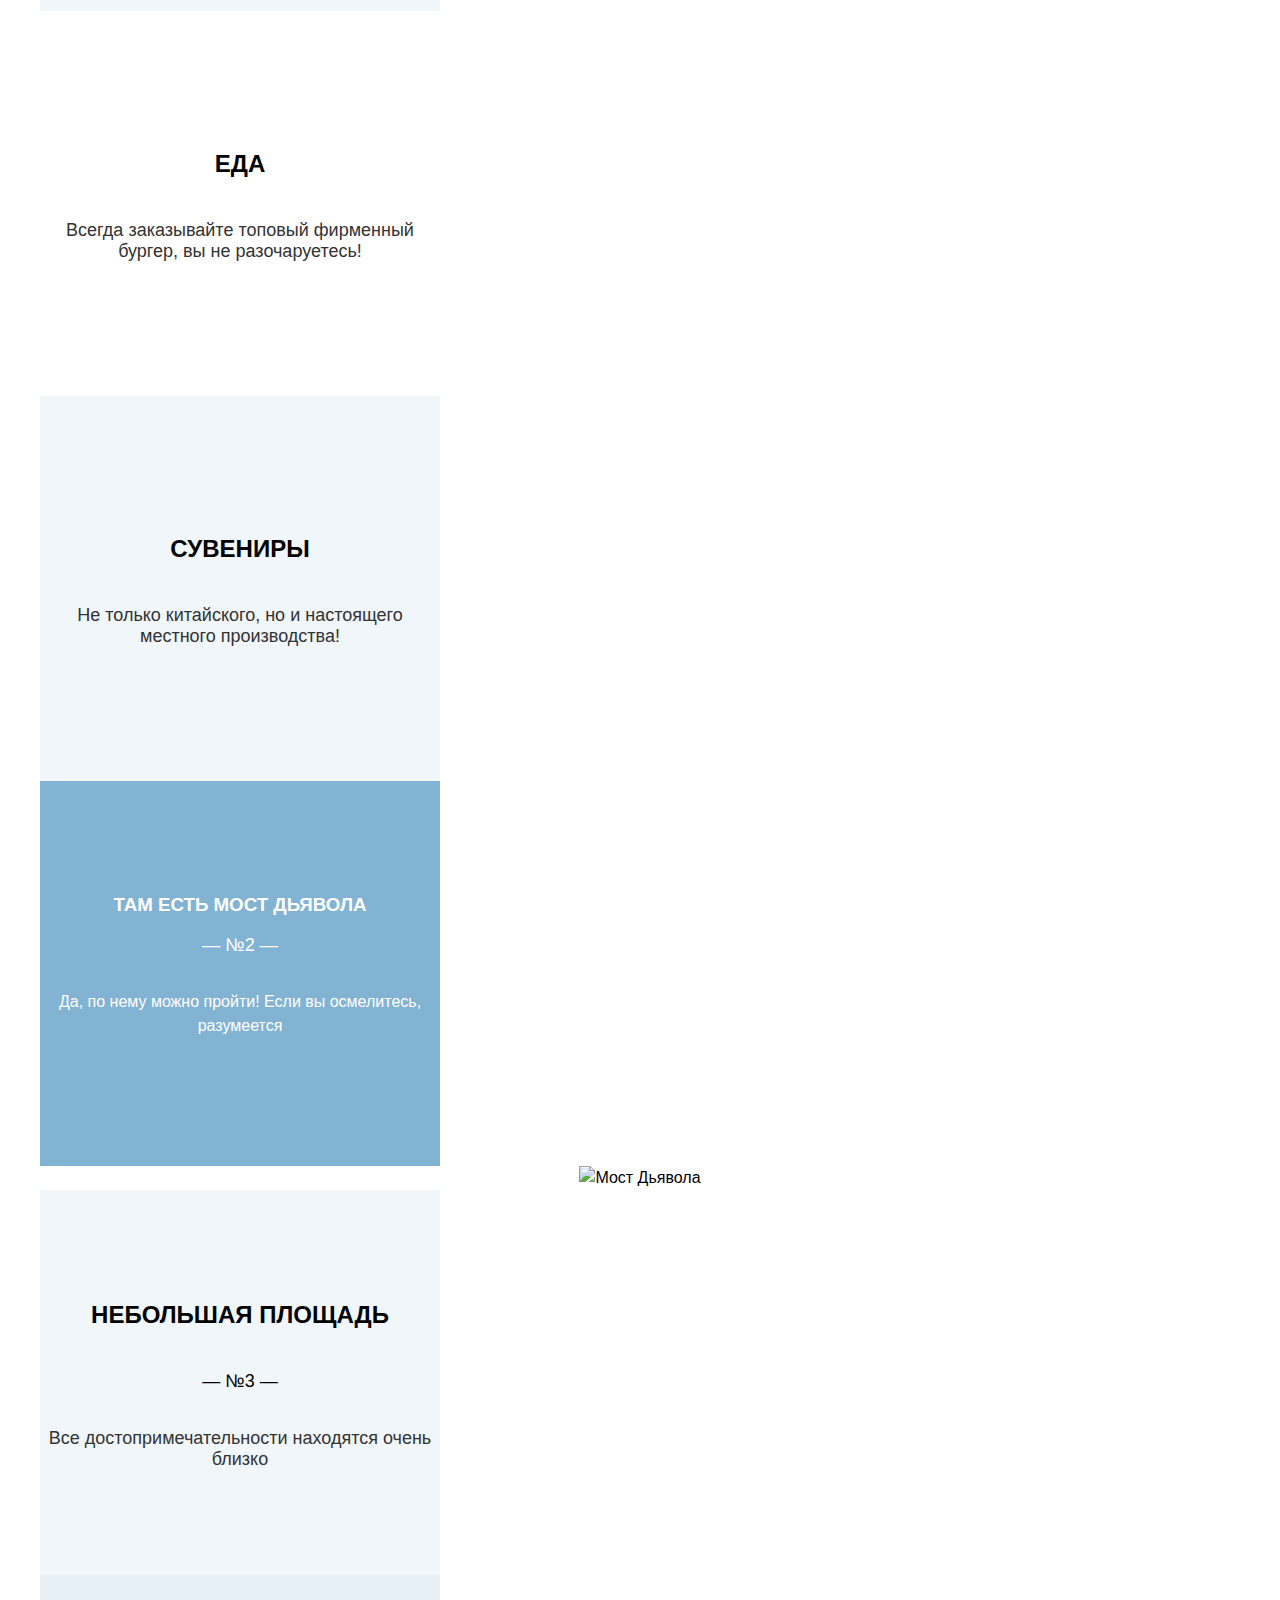
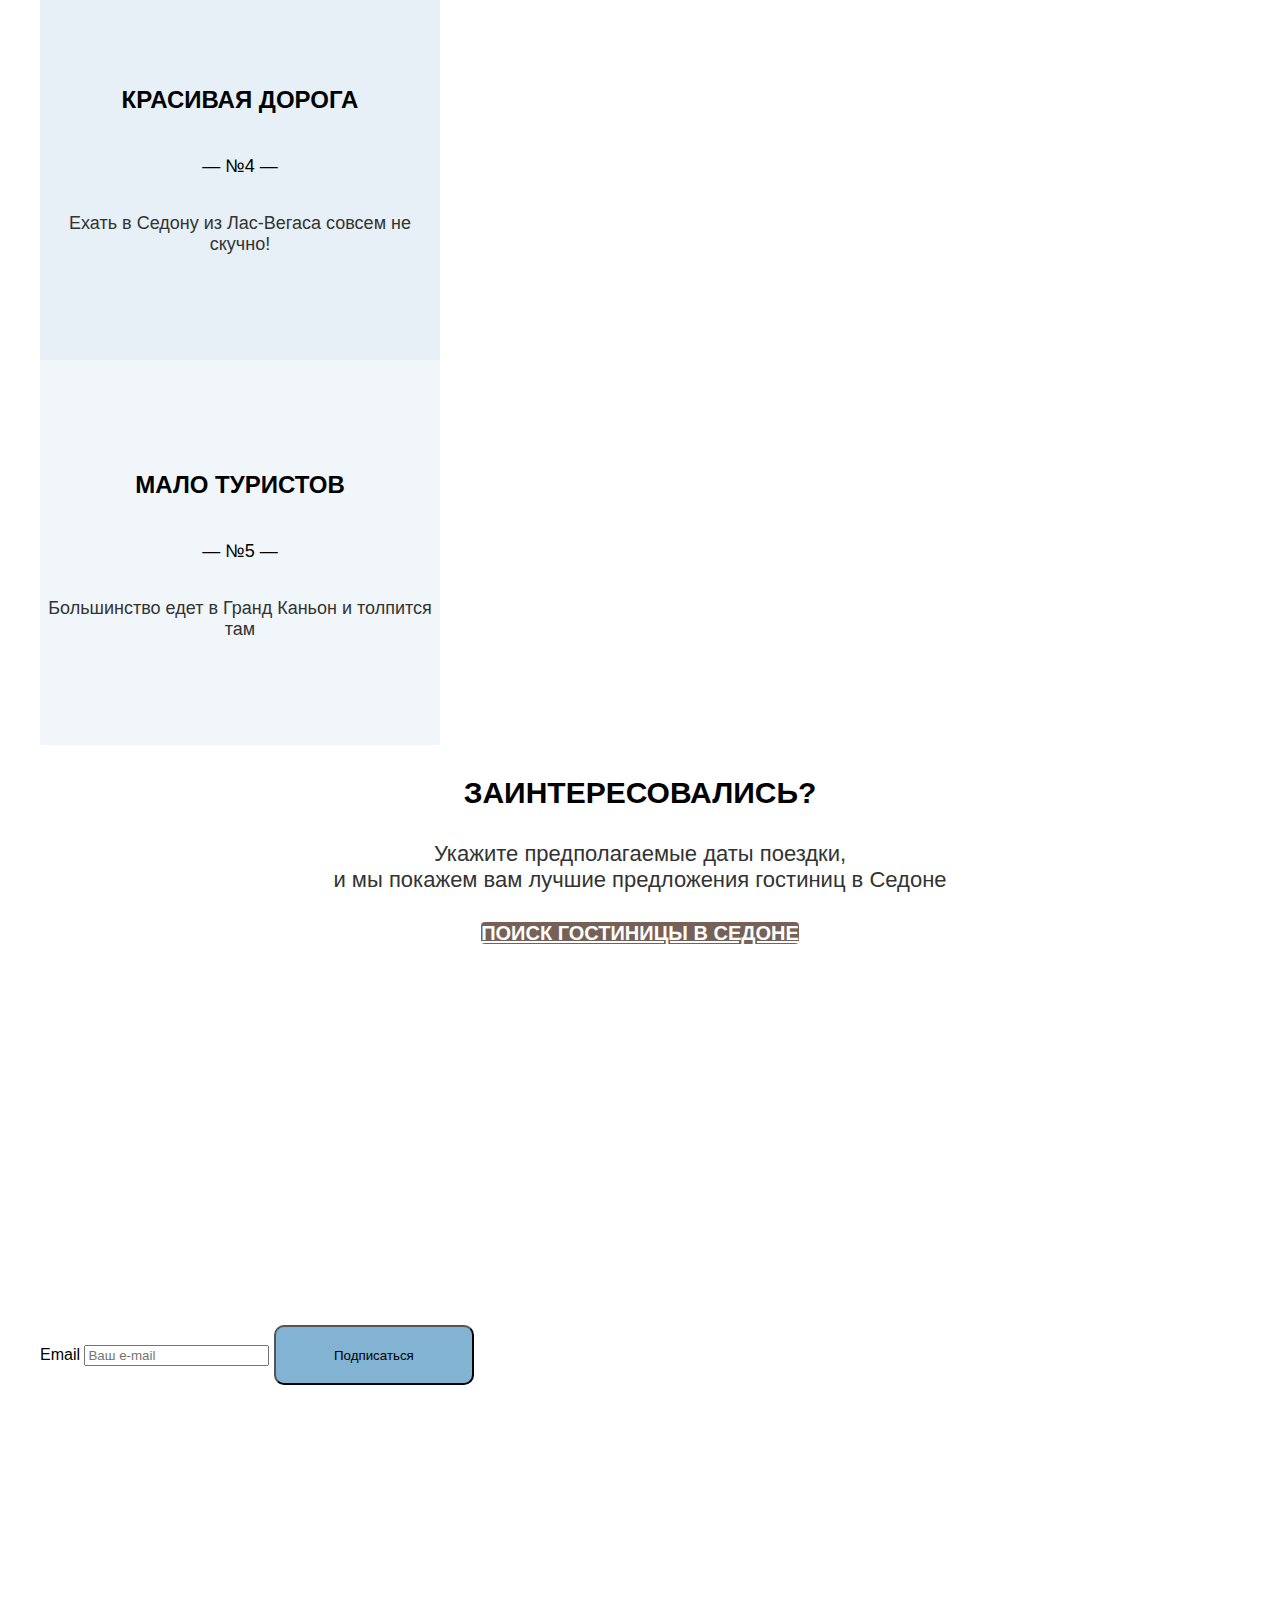
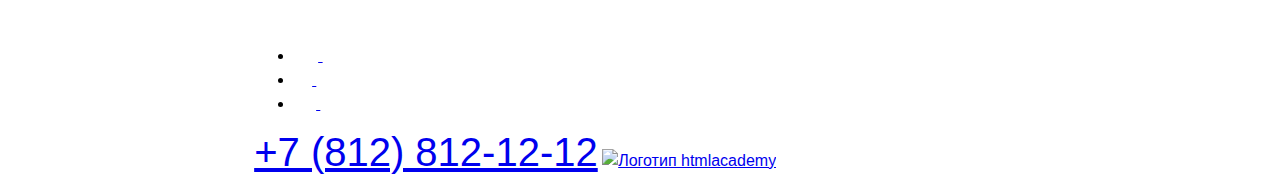
==== commit 72b93c0f: "Добавляет что-то и зачем-то" ====
--- a/index.html
+++ b/index.html
@@ -121,54 +121,55 @@
           -->
           <ol class="advantages-main-list">
             <li class="advantages-item advantages-position advantages-group">
-              <h3 class="advantages-title-white">Настоящий городок</h3>
+              <h3 class="advantages-title-difcolor">Настоящий городок</h3>
               <p class="advantages-number">— №1 —</p>
-              <p class="advantages-description-white">Седона — не аттракцион для туристов, там течёт своя жизнь
+              <p class="advantages-description-difcolor">Седона — не аттракцион для туристов, там течёт своя жизнь
               </p>
             </li>
             <img class="advantages-image" src="images/index/images-main/city.jpg" width="800" height="384"
               alt="Фотография города">
             <ul class="advantages__style">
-              <li class="advantages-item advantages-bgcolor advantages-position">
+              <li class="advantages-item advantages-position advantages-house">
                 <h3 class="advantages-title">Жильё</h3>
                 <p class="advantages-description">Рекомендуем пожить в настоящем мотеле, всё как в кино!</p>
               </li>
-              <li class="advantages-item advantages-position">
+              <li class="advantages-item advantages-position advantages-food">
                 <h3 class="advantages-title">Еда</h3>
                 <p class="advantages-description">Всегда заказывайте топовый фирменный бургер, вы не разочаруетесь!
                 </p>
               </li>
-              <li class="advantages-item advantages-bgcolor advantages-position">
+              <li class="advantages-item advantages-position advantages-suvenirs">
                 <h3 class="advantages-title">Сувениры</h3>
                 <p class="advantages-description">Не только китайского, но и настоящего местного производства!</p>
               </li>
             </ul>
             <li class="advantages-item advantages-position advantages-group">
-              <h3 class="advantages-title-white">Там есть мост Дьявола</h3>
+              <h3 class="advantages-title-difcolor">Там есть мост Дьявола</h3>
               <p class="advantages-number">— №2 —</p>
-              <p class="advantages-description-white">Да, по нему можно пройти! Если вы осмелитесь, разумеется</p>
+              <p class="advantages-description-difcolor">Да, по нему можно пройти! Если вы осмелитесь, разумеется</p>
             </li>
             <img class="advantages-image" src="images/index/images-main/bridge.jpg" width="800" height="384"
               alt="Мост Дьявола">
-            <li class="advantages-item advantages-bgcolor advantages-position">
+            <li class="advantages-item advantages-position advantages-bgcolor">
               <h3 class="advantages-title">Небольшая площадь</h3>
               <p class="advantages-number">— №3 —</p>
               <p class="advantages-description">Все достопримечательности находятся очень близко</p>
             </li>
-            <li class="advantages-item advantages-position">
+            <li class="advantages-item advantages-position advantages-bgcolor-second">
               <h3 class="advantages-title">Красивая дорога</h3>
               <p class="advantages-number">— №4 —</p>
               <p class="advantages-description">Ехать в Седону из Лас-Вегаса совсем не скучно!</p>
             </li>
-            <li class="advantages-item advantages-bgcolor advantages-position">
+            <li class="advantages-item advantages-position advantages-bgcolor">
               <h3 class="advantages-title">Мало туристов</h3>
               <p class="advantages-number">— №5 —</p>
               <p class="advantages-description">Большинство едет в Гранд Каньон и толпится там</p>
             </li>
           </ol>
-
-          <!--Заинтересовались?-->
-        </section>
+        </section>
+
+        <!--Заинтересовались?-->
+
         <section class="interest">
           <div class="interest-block">
             <h3 class="interest-title">Заинтересовались?</h3>
@@ -177,6 +178,9 @@
             <a class="interest-link button-dark" href="catalog.html">Поиск гостиницы в Седоне</a>
           </div>
         </section>
+
+        <!-- Рассылка -->
+
         <section class="subscribe-main">
           <div class="subscribe-block">
             <h2 class="subscribe-title">Подпишитесь на рассылку</h2>
@@ -192,32 +196,35 @@
       </main>
 
       <!--Подписывайтесь-->
+
       <footer class="page-footer">
         <section class="footer-social">
           <h2 class="page-footer-title visually-hidden">Присоединяйтесь</h2>
-          <ul class="footer-social-list">
-            <li class="footer-social-item">
-              <a class="button" href="https://vk.com/htmlacademy">
-                <img src="images/footer/vkontakte.svg" width="24" height="14" alt="">
-                <span class="visually-hidden">Vkontakte</span>
-              </a>
-            </li>
-            <li class="footer-social-item">
-              <a class="button" href="https://t.me/htmlacademy">
-                <img src="images/footer/telegram.svg" width="18" height="15" alt="">
-                <span class="visually-hidden">Telegram</span>
-              </a>
-            </li>
-            <li class="footer-social-item">
-              <a class="button" href="https://www.youtube.com/user/htmlacademyru">
-                <img src="images/footer/youtube.svg" width="22" height="17" alt="">
-                <span class="visually-hidden">YouTube</span>
-              </a>
-            </li>
-          </ul>
-          <a class="button footer-phone" href="tel:78128121212">+7 (812) 812-12-12</a>
-          <a href="https://htmlacademy.ru/"><img class="footer-logo" src="images/footer/htmlacademy.svg"
-              alt="Логотип htmlacademy"></a>
+          <div class="footer-position">
+            <ul class="footer-social-list">
+              <li class="footer-social-item">
+                <a class="button" href="https://vk.com/htmlacademy">
+                  <img src="images/footer/vkontakte.svg" width="24" height="14" alt="">
+                  <span class="visually-hidden">Vkontakte</span>
+                </a>
+              </li>
+              <li class="footer-social-item">
+                <a class="button" href="https://t.me/htmlacademy">
+                  <img src="images/footer/telegram.svg" width="18" height="15" alt="">
+                  <span class="visually-hidden">Telegram</span>
+                </a>
+              </li>
+              <li class="footer-social-item">
+                <a class="button" href="https://www.youtube.com/user/htmlacademyru">
+                  <img src="images/footer/youtube.svg" width="22" height="17" alt="">
+                  <span class="visually-hidden">YouTube</span>
+                </a>
+              </li>
+            </ul>
+            <a class="button footer-phone" href="tel:78128121212">+7 (812) 812-12-12</a>
+            <a href="https://htmlacademy.ru/"><img class="footer-logo" src="images/footer/htmlacademy.svg"
+                alt="Логотип htmlacademy"></a>
+          </div>
         </section>
       </footer>
     </div>
--- a/styles/style.css
+++ b/styles/style.css
@@ -122,11 +122,6 @@
 
 }
 
-.advantages-block {
-  display: flex;
-  align-items: center;
-}
-
 .advantages-main-list {
   padding: 0;
   margin: 0 auto;
@@ -160,7 +155,36 @@
   justify-content: center;
 }
 
-.advantages-title-white {
+.advantages-house {
+  background-color: rgba(131, 179, 211, 0.12);
+  background-image: url('../images/index/images-main/house.svg');
+  background-size: 75px 72px;
+  background-repeat: no-repeat;
+}
+
+.advantages-suvenirs {
+  background-color: rgba(131, 179, 211, 0.12);
+  background-image: url('../images/index/images-main/souvenir.svg');
+  background-size: 64px 76px;
+  background-repeat: no-repeat;
+}
+
+.advantages-food {
+  background-color: #ffffff;
+  background-image: url('../images/index/images-main/food.svg');
+  background-size: 74px 70px;
+  background-repeat: no-repeat;
+}
+
+.advantages-bgcolor {
+  background-color: rgba(131, 179, 211, 0.12);
+}
+
+.advantages-bgcolor-second {
+  background-color: rgba(131, 179, 211, 0.2);
+}
+
+.advantages-title-difcolor {
   text-transform: uppercase;
   margin: 0;
   padding: 0;
@@ -200,9 +224,9 @@
   color: #333333;
 }
 
-.advantages-bgcolor {
-  background: rgba(131, 179, 211, 0.12);
-}
+
+/*Interest*/
+
 
 .interest-title {
   font-weight: 700;
@@ -236,6 +260,10 @@
   text-transform: uppercase;
   text-align: center;
 }
+
+
+/*Subscribe*/
+
 
 .subscribe-main {
   background-image: url(../images/index/images-main/canyon-blur.jpg);
@@ -248,7 +276,8 @@
   font-size: 30px;
   line-height: 36px;
   text-transform: uppercase;
-  color: #ffffff
+  color: #ffffff;
+  text-align: center;
 }
 
 .subscribe-description {
@@ -273,16 +302,15 @@
   height: 60px;
 }
 
+
+/*Footer*/
+
+
 .footer-social {
   display: flex;
   margin: 0;
   padding: 0;
-}
-
-.footer-block {
-  display: flex;
-  width: 940px;
-  margin: 0 auto;
+  height: 120px;
 }
 
 .footer-phone {
